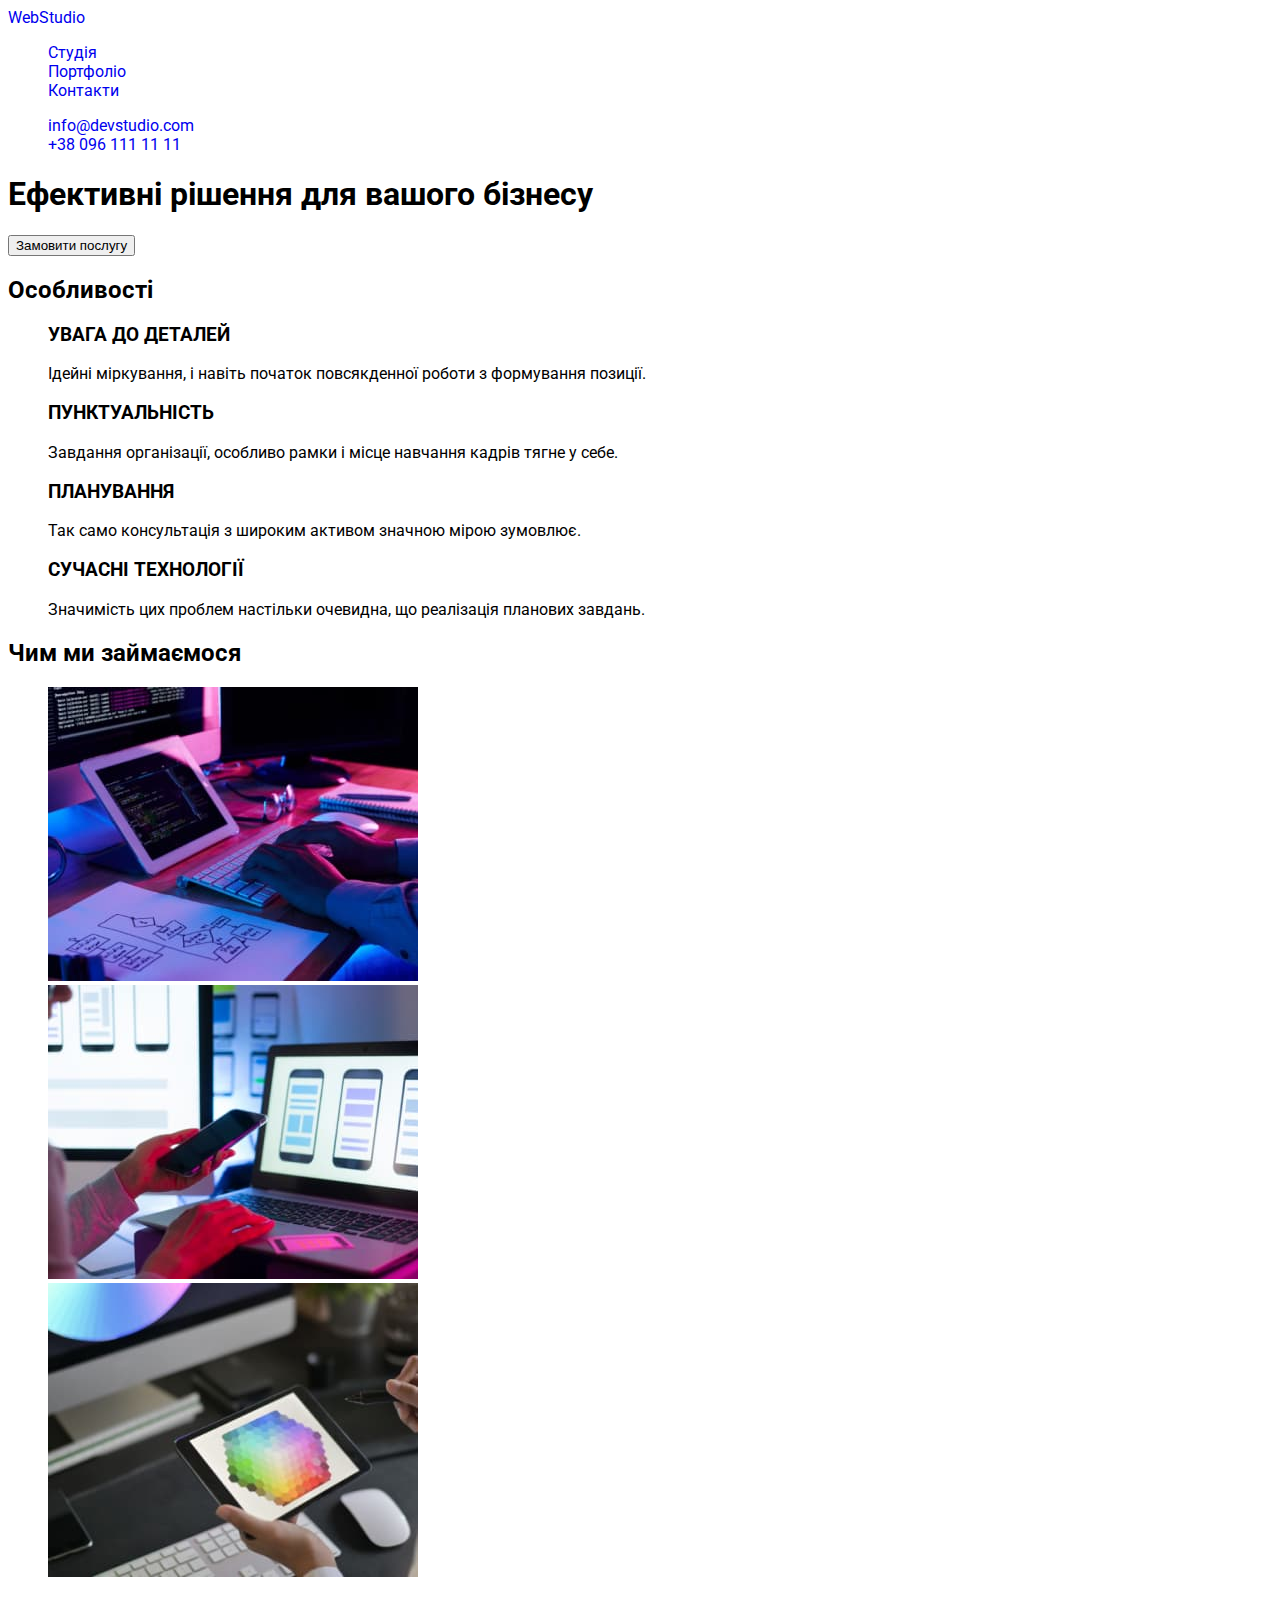
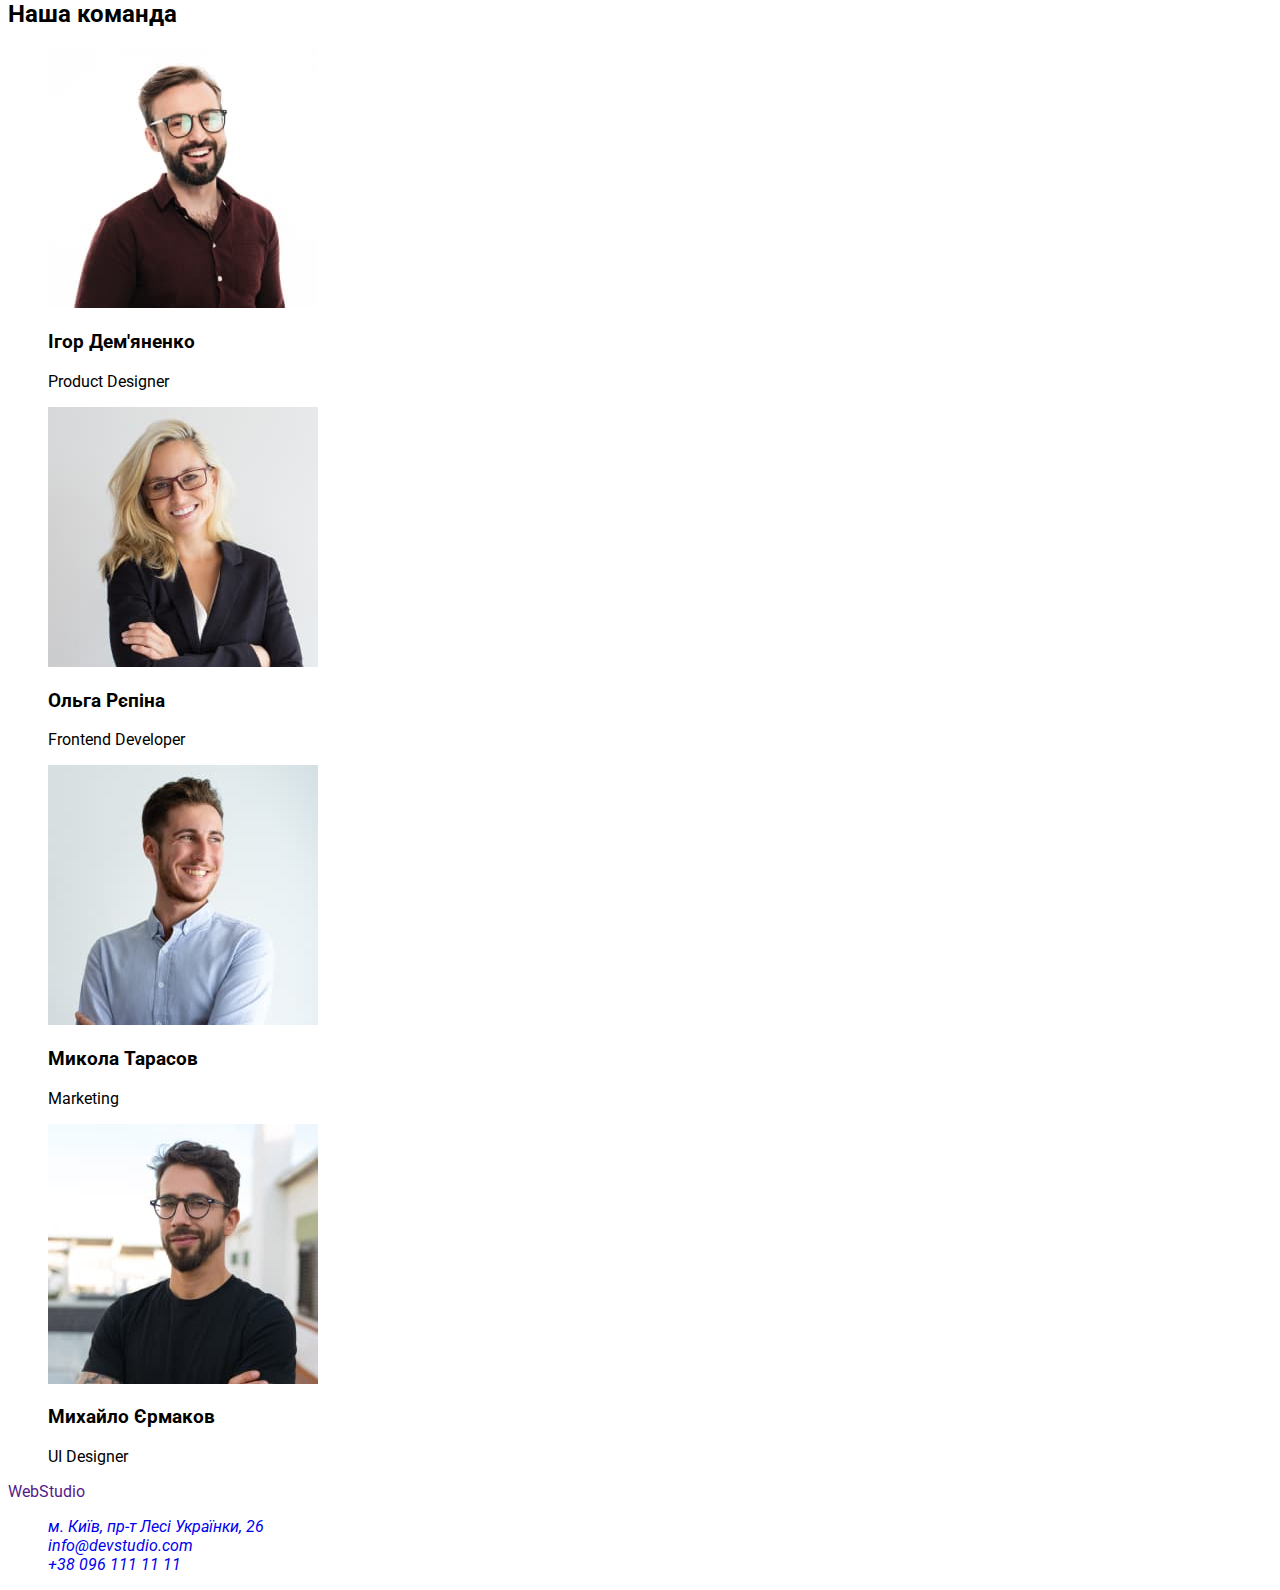
==== index.html @ 7f726642 "ДЗ 2 забрав підкреслення  та значки списку" ====
<!DOCTYPE html>
<html lang="uk">
<head>
    <meta charset="UTF-8">
    <meta http-equiv="X-UA-Compatible" content="IE=edge">
    <meta name="viewport" content="width=device-width, initial-scale=1.0">
    <title>WebStudio</title>
    <link rel="preconnect" href="https://fonts.googleapis.com">
    <link rel="preconnect" href="https://fonts.gstatic.com" crossorigin>
    <link href="https://fonts.googleapis.com/css2?family=Raleway:wght@700&family=Roboto:wght@400;500;700;900&display=swap"
        rel="stylesheet">
    <link rel="stylesheet" href="./css/styles.css">
</head>
<body>
    <header class="header">
    <a href="/" class="header-logo link">WebStudio</a>
    <nav class="header-nav">
    <ul class="list">
        <li><a href="/" class="link">Студія</a></li>
        <li><a href="/" class="link">Портфоліо</a></li>
        <li><a href="/" class="link">Контакти</a></li>
    </ul>
    </nav>
    <ul class="list">
        <li><a href="mailto:info@devstudio.com" class="header-mailto link">info@devstudio.com</a></li>
        <li><a href="tel:+380961111111" class="header-tel link">+38 096 111 11 11</a></li>
    </ul>
    </header>
    <main>   
        <section class="hero">
            <h1 class="hero-title"> Ефективні рішення для вашого бізнесу</h1>
            <button type="button" class="hero-button">Замовити послугу</button>
        </section>
        <section class="section">
            <h2 class="section-title">Особливості</h2>
            <ul class="list">
                <li>
                    <h3 class="section-title">УВАГА ДО ДЕТАЛЕЙ</h3>
                    <p class="section-text">Ідейні міркування, і навіть початок повсякденної роботи з формування позиції.</p>
                </li>
                <li>
                    <h3 class="section-title">ПУНКТУАЛЬНІСТЬ</h3>
                    <p class="section-text">Завдання організації, особливо рамки і місце навчання кадрів тягне у себе.</p>
                </li>
                <li>
                    <h3 class="section-title">ПЛАНУВАННЯ</h3>
                    <p class="section-text">Так само консультація з широким активом значною мірою зумовлює.</p>
                </li>
                <li>
                    <h3 class="section-title">СУЧАСНІ ТЕХНОЛОГІЇ</h3>
                    <p class="section-text">Значимість цих проблем настільки очевидна, що реалізація планових завдань.</p>
                </li>
            </ul>
        </section>
        <section class="section">
            <h2 class="section-title">Чим ми займаємося</h2>
            <ul class="list">
                <li><img src="images/work1img.jpg" alt="Створення сайтів" width="370"></li>
                <li><img src="images/work2img.jpg" alt="Створення додатків" width="370"></li> 
                <li><img src="images/work3img.jpg" alt="Дизайн" width="370"></li>
            </ul>
         </section>
        <section class="section">
         <h2 class="section-title">Наша команда</h2>
         <ul class="list">
            <li><img src="images/team1.jpg" alt="Ігор Дем'яненко" width="270">
                <h3 class="section-title">Ігор Дем'яненко</h3>
                <p class="section-text">Product Designer</p>
            </li>
            <li>
                <img src="images/team2.jpg" alt="Ольга Рєпіна" width="270">
                <h3 class="section-title">Ольга Рєпіна</h3>
                <p class="section-text" >Frontend Developer</p>
            </li>
            <li>
                <img src="images/team3.jpg" alt="Микола Тарасов" width="270">
                <h3 class="section-title">Микола Тарасов</h3>
                <p class="section-text">Marketing</p>
            </li>
            <li><img src="images/team4.jpg" alt="Михайло Єрмаков" width="270">
                <h3 class="section-title">Михайло Єрмаков</h3>
                <p class="section-text">UI Designer</p>
            </li>
         </ul>    
        </section>
    </main>
    <footer class="footer">
      <a href="" class="footer-logo link">WebStudio</a>
        <address>
         <ul class="list">
           <li><a href="https://www.google.com/maps/d/viewer?mid=10uSM3H-mIU3GznYo2szRIEphczw&hl=en_US&ll=50.42732700000001%2C30.538092&z=17" class="footer-adress link">м. Київ, пр-т Лесі Українки, 26</a></li>
           <li><a href="mailto:info@devstudio.com" class="footer-mailto link">info@devstudio.com</a></li>
           <li><a href="tel:+380961111111" class="footer-tel link">+38 096 111 11 11</a></li>
         </ul>
        </address>
    </footer>
</body>
</html>
---- css/styles.css ----
body{
    font-family: "Roboto", "Raleway";
}

.link{
    text-decoration: none;
}
.list{
    list-style: none;
}
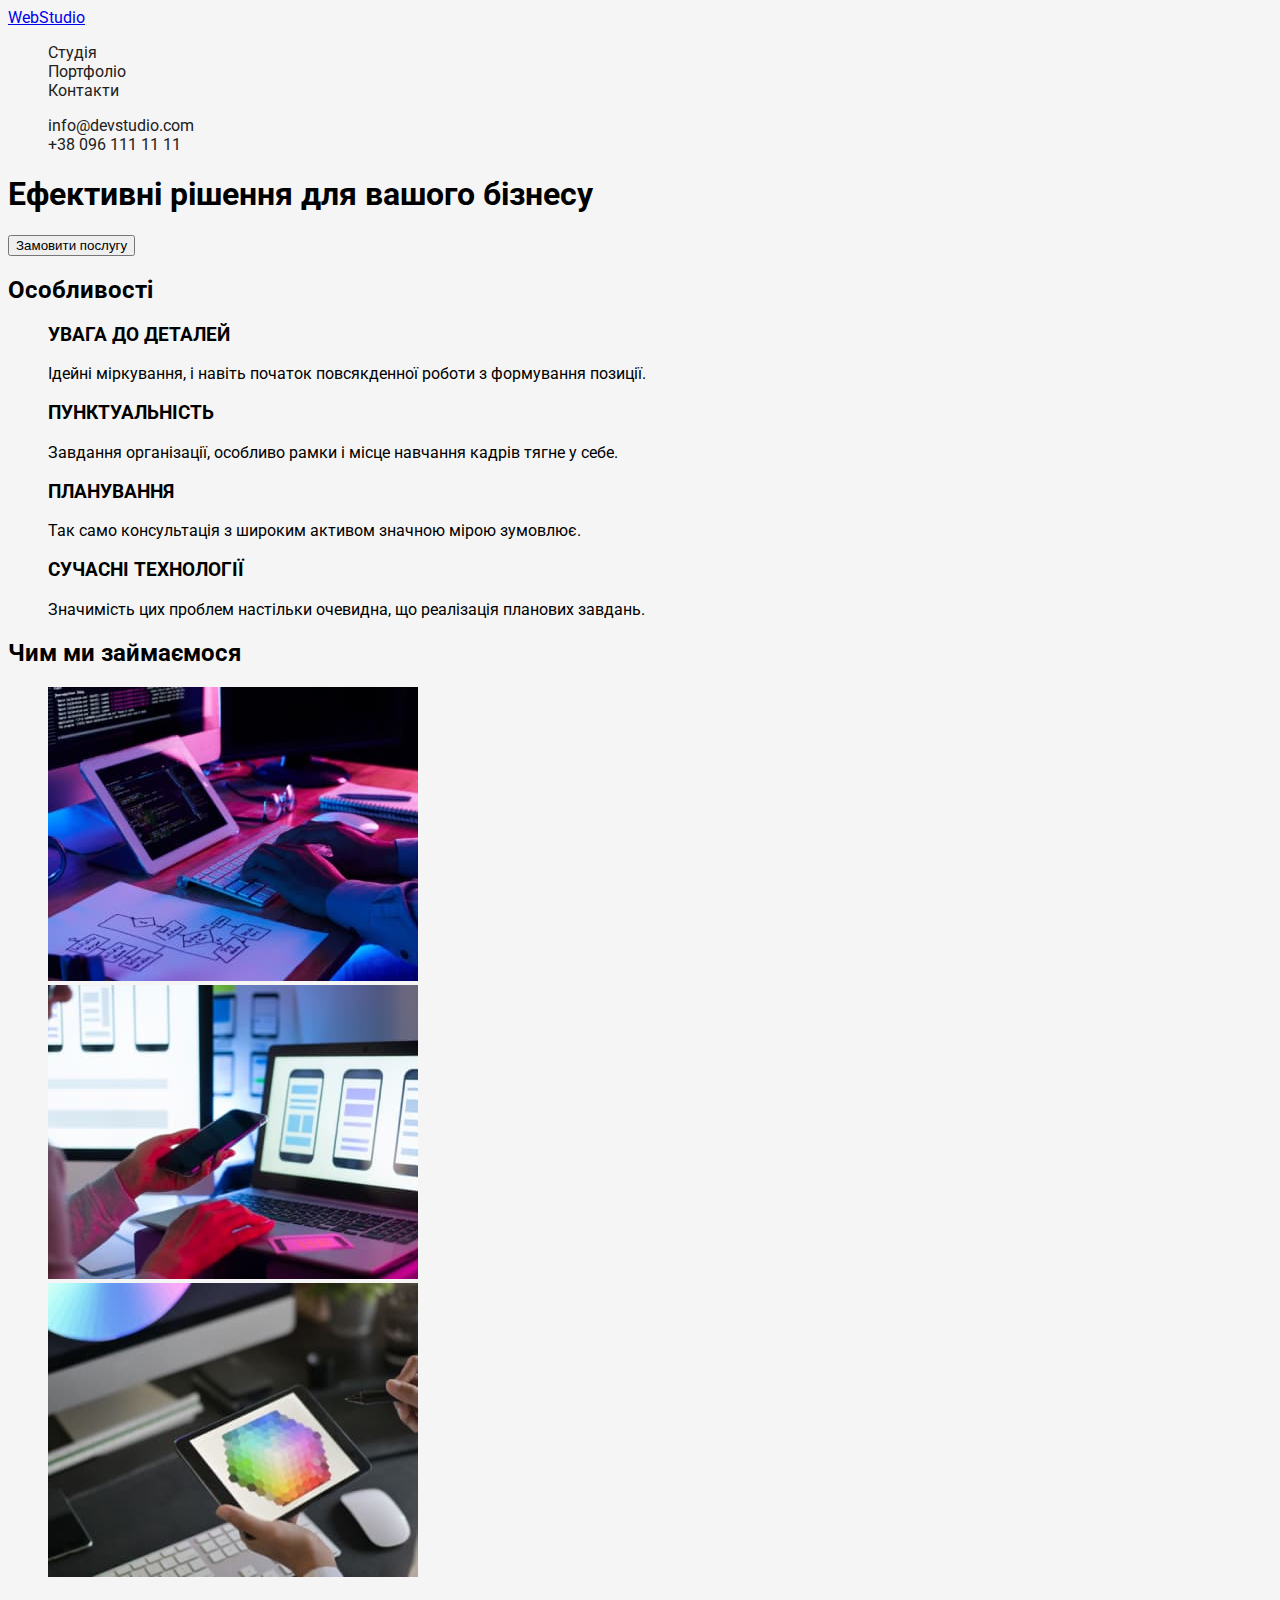
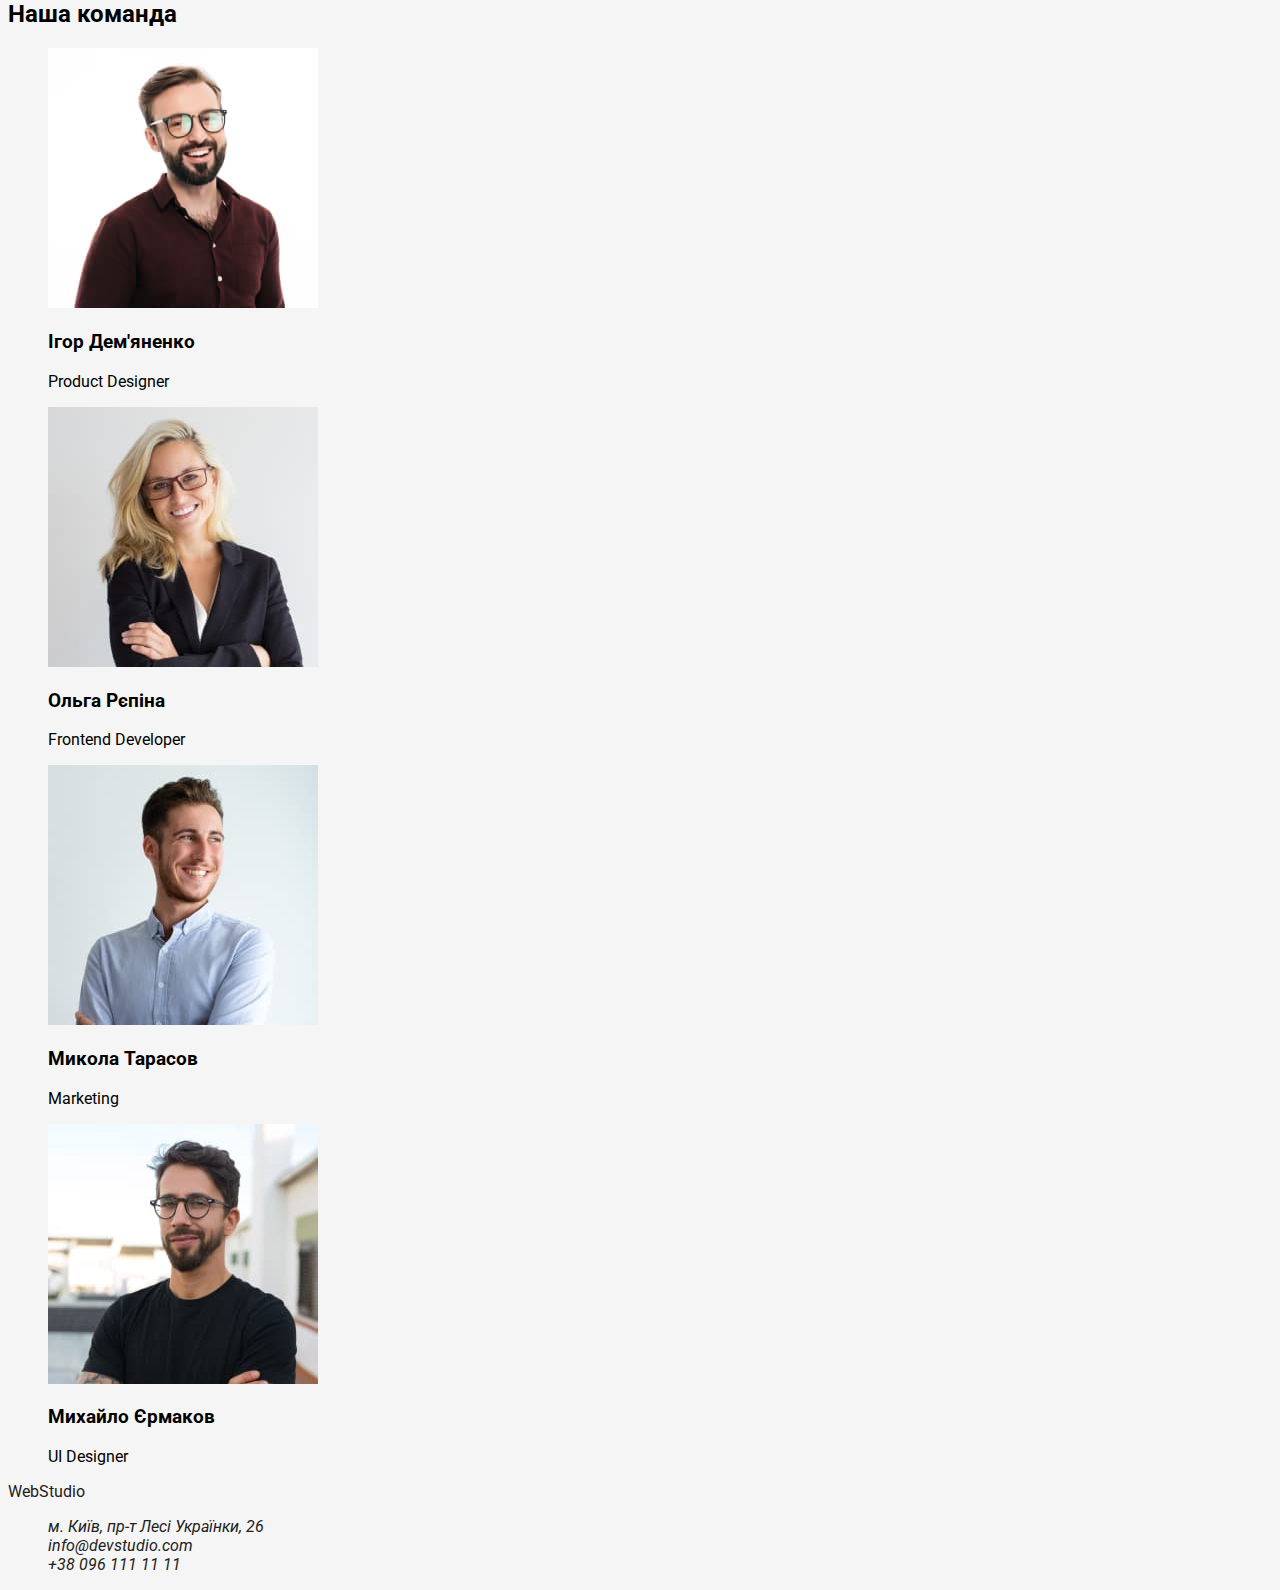
==== commit ce75c9c2: "ДЗ 2 змінив батон на портфоліо" ====
--- a/index.html
+++ b/index.html
@@ -13,7 +13,7 @@
 </head>
 <body>
     <header class="header">
-    <a href="/" class="header-logo link">WebStudio</a>
+    <a href="/" class="header-logo">WebStudio</a>
     <nav class="header-nav">
     <ul class="list">
         <li><a href="/" class="link">Студія</a></li>
--- a/css/styles.css
+++ b/css/styles.css
@@ -1,10 +1,17 @@
 body{
     font-family: "Roboto", "Raleway";
+    background-color: #F5F5F5;
 }
 
 .link{
     text-decoration: none;
+    color: #212121;
 }
+.list .link:hover,
+.list .link:focus{
+    color: #2196F3;
+}
+
 .list{
     list-style: none;
 }
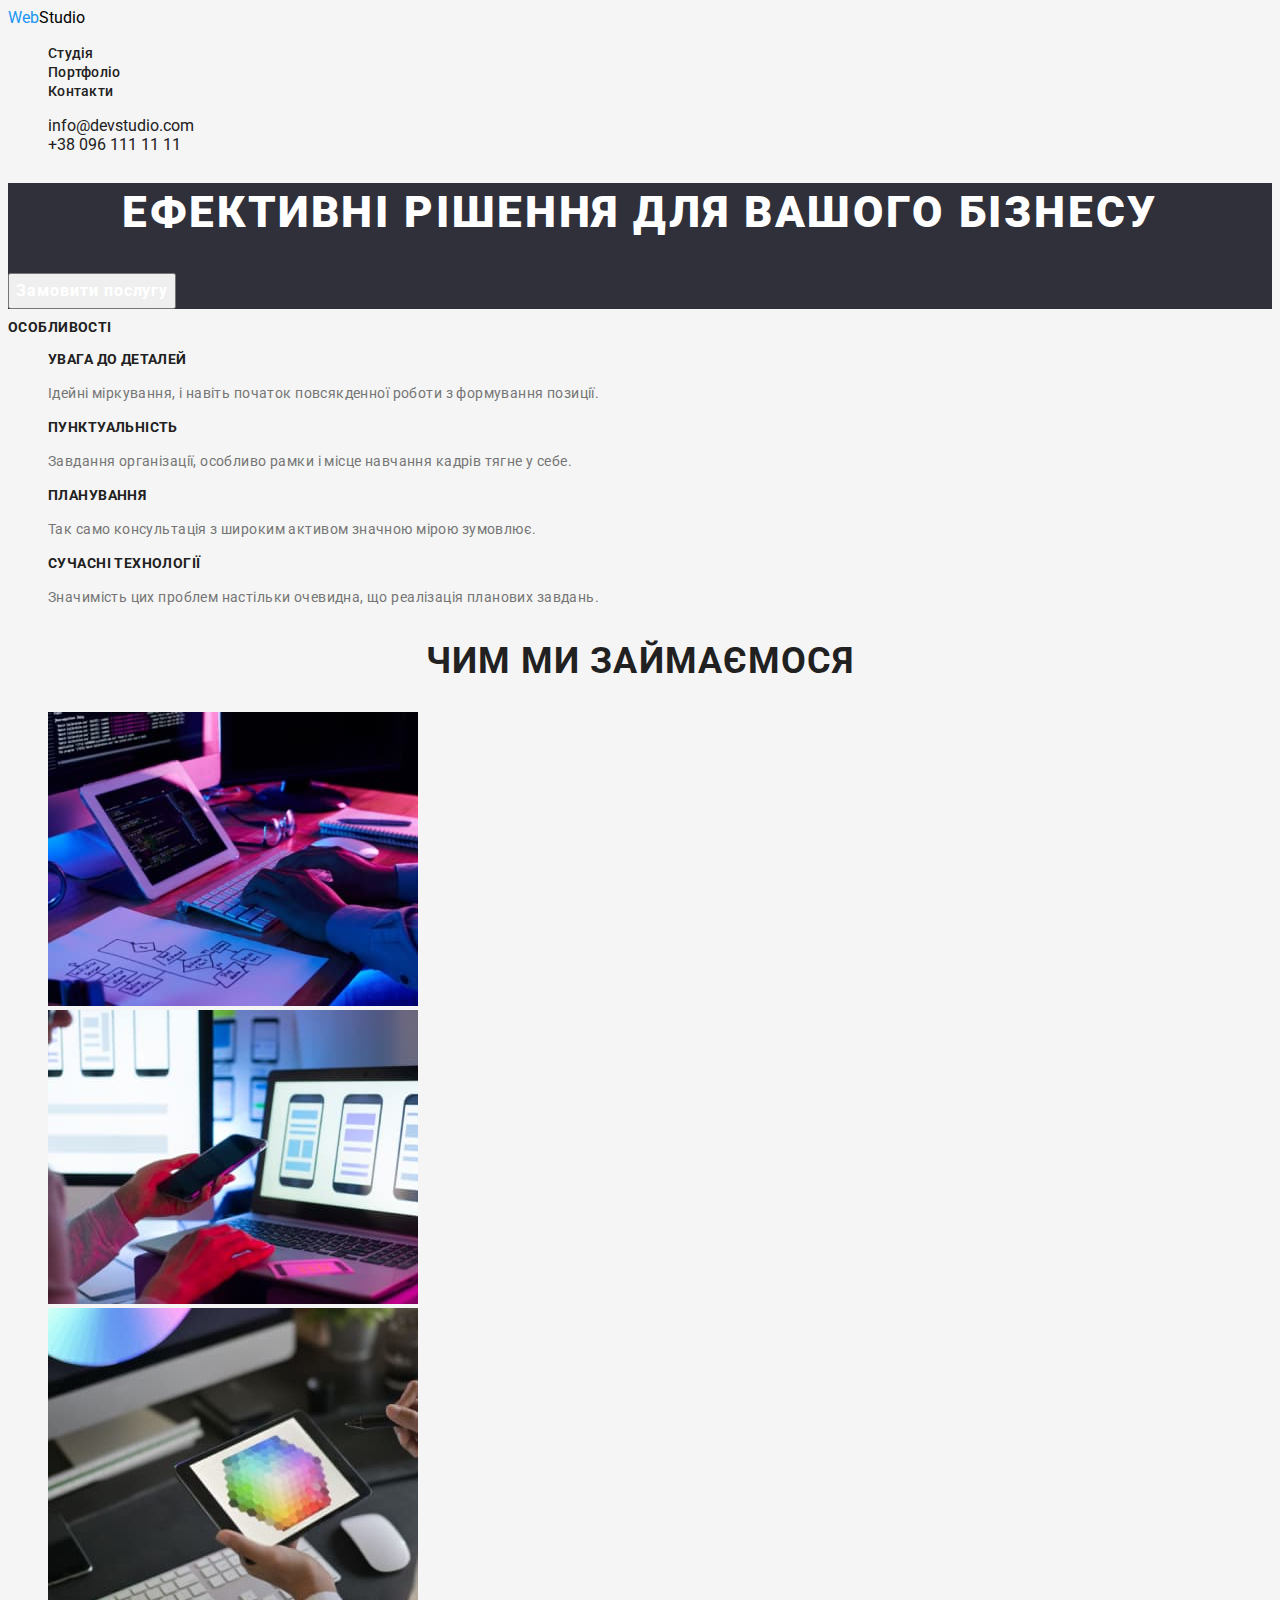
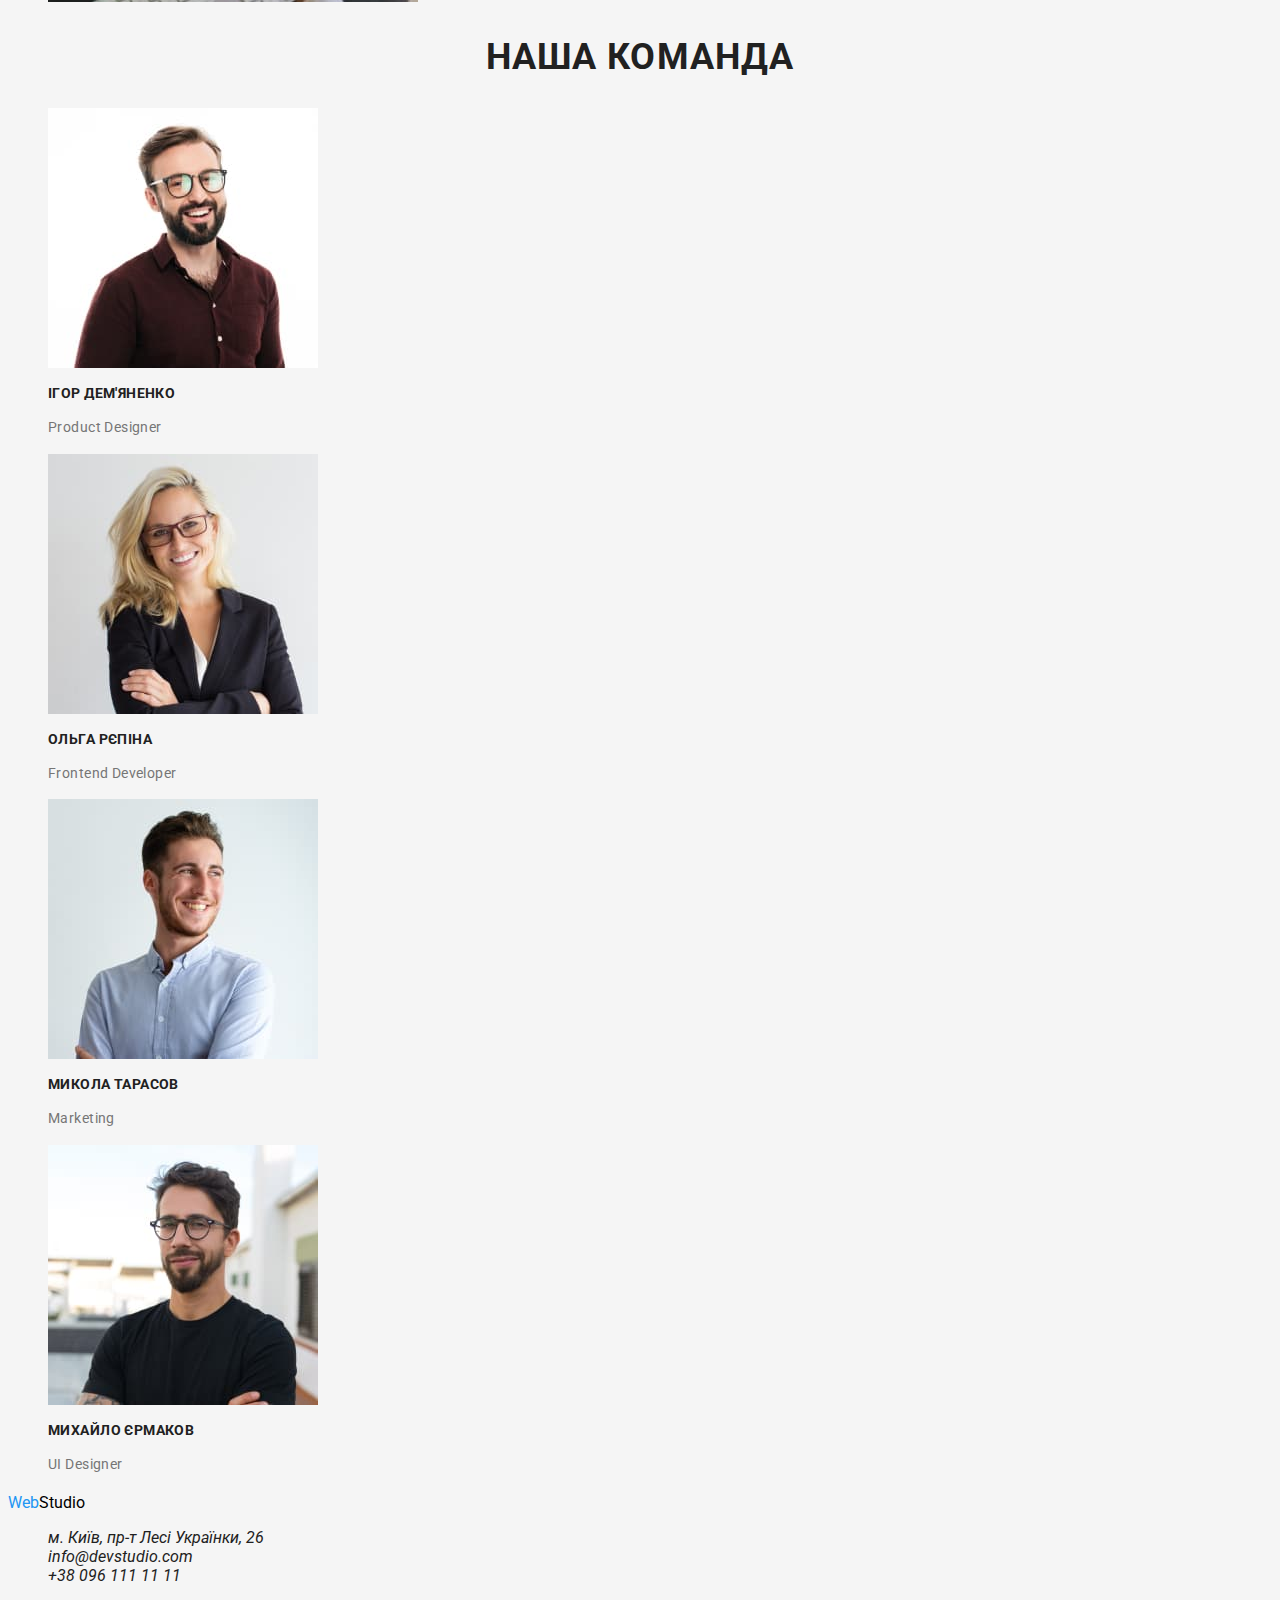
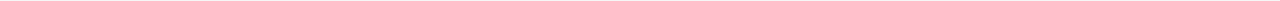
==== commit caabd27b: "ДЗ 2 без оформлення фільтру" ====
--- a/index.html
+++ b/index.html
@@ -13,17 +13,17 @@
 </head>
 <body>
     <header class="header">
-    <a href="/" class="header-logo">WebStudio</a>
+    <a href="/" class="logo link">Web<span class="logo">Studio</span></a>
     <nav class="header-nav">
     <ul class="list">
         <li><a href="/" class="link">Студія</a></li>
-        <li><a href="/" class="link">Портфоліо</a></li>
+        <li><a href="./portfolio.html" class="link">Портфоліо</a></li>
         <li><a href="/" class="link">Контакти</a></li>
     </ul>
     </nav>
     <ul class="list">
-        <li><a href="mailto:info@devstudio.com" class="header-mailto link">info@devstudio.com</a></li>
-        <li><a href="tel:+380961111111" class="header-tel link">+38 096 111 11 11</a></li>
+        <li><a href="mailto:info@devstudio.com" class="mailto link">info@devstudio.com</a></li>
+        <li><a href="tel:+380961111111" class="tel link">+38 096 111 11 11</a></li>
     </ul>
     </header>
     <main>   
@@ -31,7 +31,7 @@
             <h1 class="hero-title"> Ефективні рішення для вашого бізнесу</h1>
             <button type="button" class="hero-button">Замовити послугу</button>
         </section>
-        <section class="section">
+        <section class="features">
             <h2 class="section-title">Особливості</h2>
             <ul class="list">
                 <li>
@@ -52,7 +52,7 @@
                 </li>
             </ul>
         </section>
-        <section class="section">
+        <section class="work">
             <h2 class="section-title">Чим ми займаємося</h2>
             <ul class="list">
                 <li><img src="images/work1img.jpg" alt="Створення сайтів" width="370"></li>
@@ -60,10 +60,10 @@
                 <li><img src="images/work3img.jpg" alt="Дизайн" width="370"></li>
             </ul>
          </section>
-        <section class="section">
+        <section class="team">
          <h2 class="section-title">Наша команда</h2>
          <ul class="list">
-            <li><img src="images/team1.jpg" alt="Ігор Дем'яненко" width="270">
+            <li><img class="section-img" src="images/team1.jpg" alt="Ігор Дем'яненко" width="270">
                 <h3 class="section-title">Ігор Дем'яненко</h3>
                 <p class="section-text">Product Designer</p>
             </li>
@@ -85,7 +85,7 @@
         </section>
     </main>
     <footer class="footer">
-      <a href="" class="footer-logo link">WebStudio</a>
+        <a href="/" class="logo link">Web<span class="logo">Studio</span></a>
         <address>
          <ul class="list">
            <li><a href="https://www.google.com/maps/d/viewer?mid=10uSM3H-mIU3GznYo2szRIEphczw&hl=en_US&ll=50.42732700000001%2C30.538092&z=17" class="footer-adress link">м. Київ, пр-т Лесі Українки, 26</a></li>
--- a/css/styles.css
+++ b/css/styles.css
@@ -1,6 +1,7 @@
 body{
     font-family: "Roboto", "Raleway";
     background-color: #F5F5F5;
+    color: #757575;
 }
 
 .link{
@@ -15,3 +16,112 @@
 .list{
     list-style: none;
 }
+
+a.logo{
+    color: #2196F3;
+}
+span.logo{
+    color: #000000;
+}
+a.logo:hover{
+    color: #000000;
+}
+span.logo:hover{
+    color: #2196F3;
+}
+
+
+.header-nav .link{
+    font-family: 'Roboto';
+    font-style: normal;
+    font-weight: 500;
+    font-size: 14px;
+    line-height: 1.14;
+    letter-spacing: 0.02em;
+    color: #212121;
+}
+.mailto .link{
+    font-family: 'Roboto';
+    font-style: normal;
+    font-weight: 500;
+    font-size: 14px;
+    line-height: 1.14;
+    letter-spacing: 0.02em;
+    color: #757575;
+}
+.tel .link{
+    font-family: 'Roboto';
+    font-style: normal;
+    font-weight: 500;
+    font-size: 14px;
+    line-height: 1.14;
+    letter-spacing: 0.02em;
+    color: #757575;
+}
+.hero{
+    background: #2F303A;
+}
+.hero-title{
+        font-family: 'Roboto';
+        font-style: normal;
+        font-weight: 900;
+        font-size: 44px;
+        line-height: 1.36;
+        text-align: center;
+        letter-spacing: 0.06em;
+        text-transform: uppercase;
+        color: #FFFFFF;
+}
+.hero-button{
+        font-family: 'Roboto';
+        font-style: normal;
+        cursor: pointer;
+        font-weight: 700;
+        font-size: 16px;
+        line-height: 1.88;
+        display: flex;
+        align-items: center;
+        text-align: center;
+        letter-spacing: 0.06em;
+        color: #FFFFFF;
+}
+
+.section-title{
+        font-family: 'Roboto';
+        font-style: normal;
+        font-weight: 700;
+        font-size: 14px;
+        line-height: 1.14;
+        letter-spacing: 0.03em;
+        text-transform: uppercase;
+        color: #212121;
+}
+.section-text{
+        font-family: 'Roboto';
+        font-size: 14px;
+        line-height: 1.71;
+        letter-spacing: 0.03em;
+        color: #757575;
+}
+.work > .section-title{
+        font-family: 'Roboto';
+        font-style: normal;
+        font-weight: 700;
+        font-size: 36px;
+        line-height: 1.17;
+        text-align: center;
+        letter-spacing: 0.03em;
+    
+        color: #212121;
+}
+.team > .section-title{
+    font-family: 'Roboto';
+    font-style: normal;
+    font-weight: 700;
+    font-size: 36px;
+    line-height: 1.17;
+    text-align: center;
+    letter-spacing: 0.03em;
+
+color: #212121;
+}
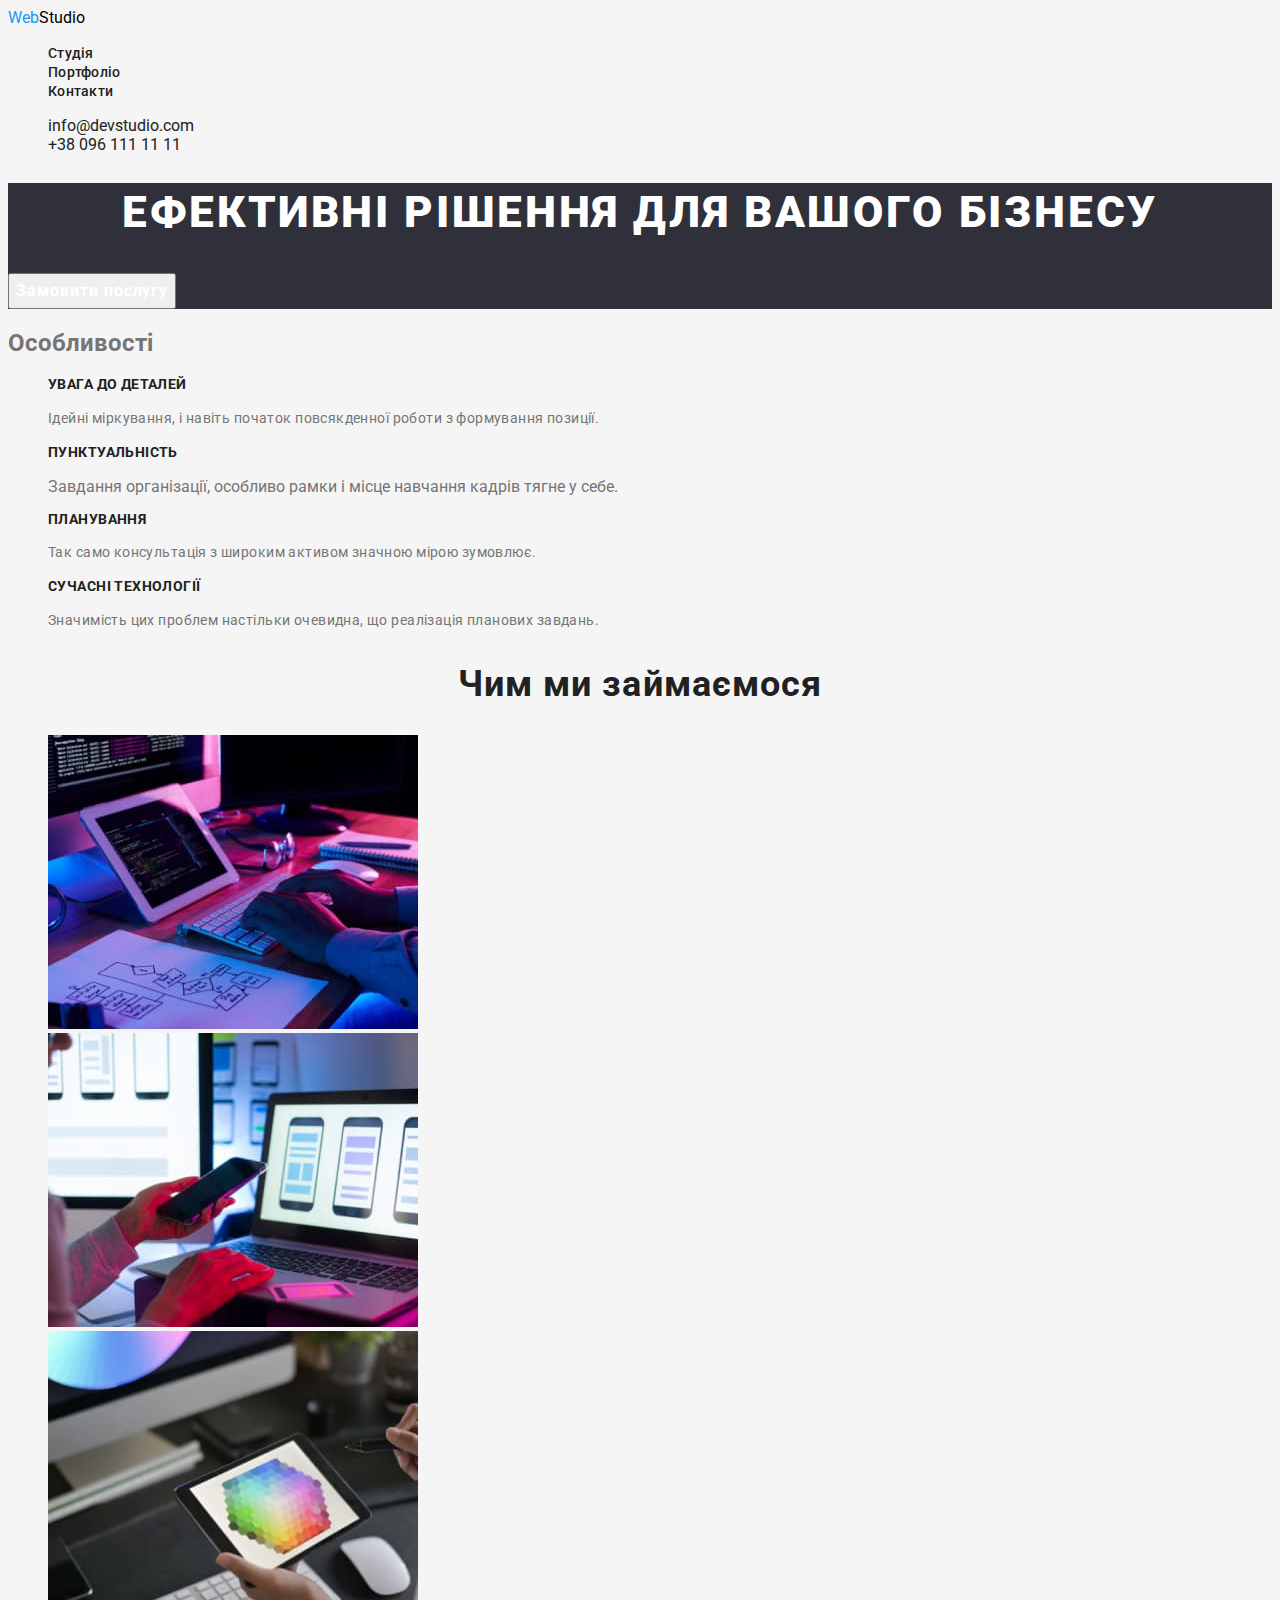
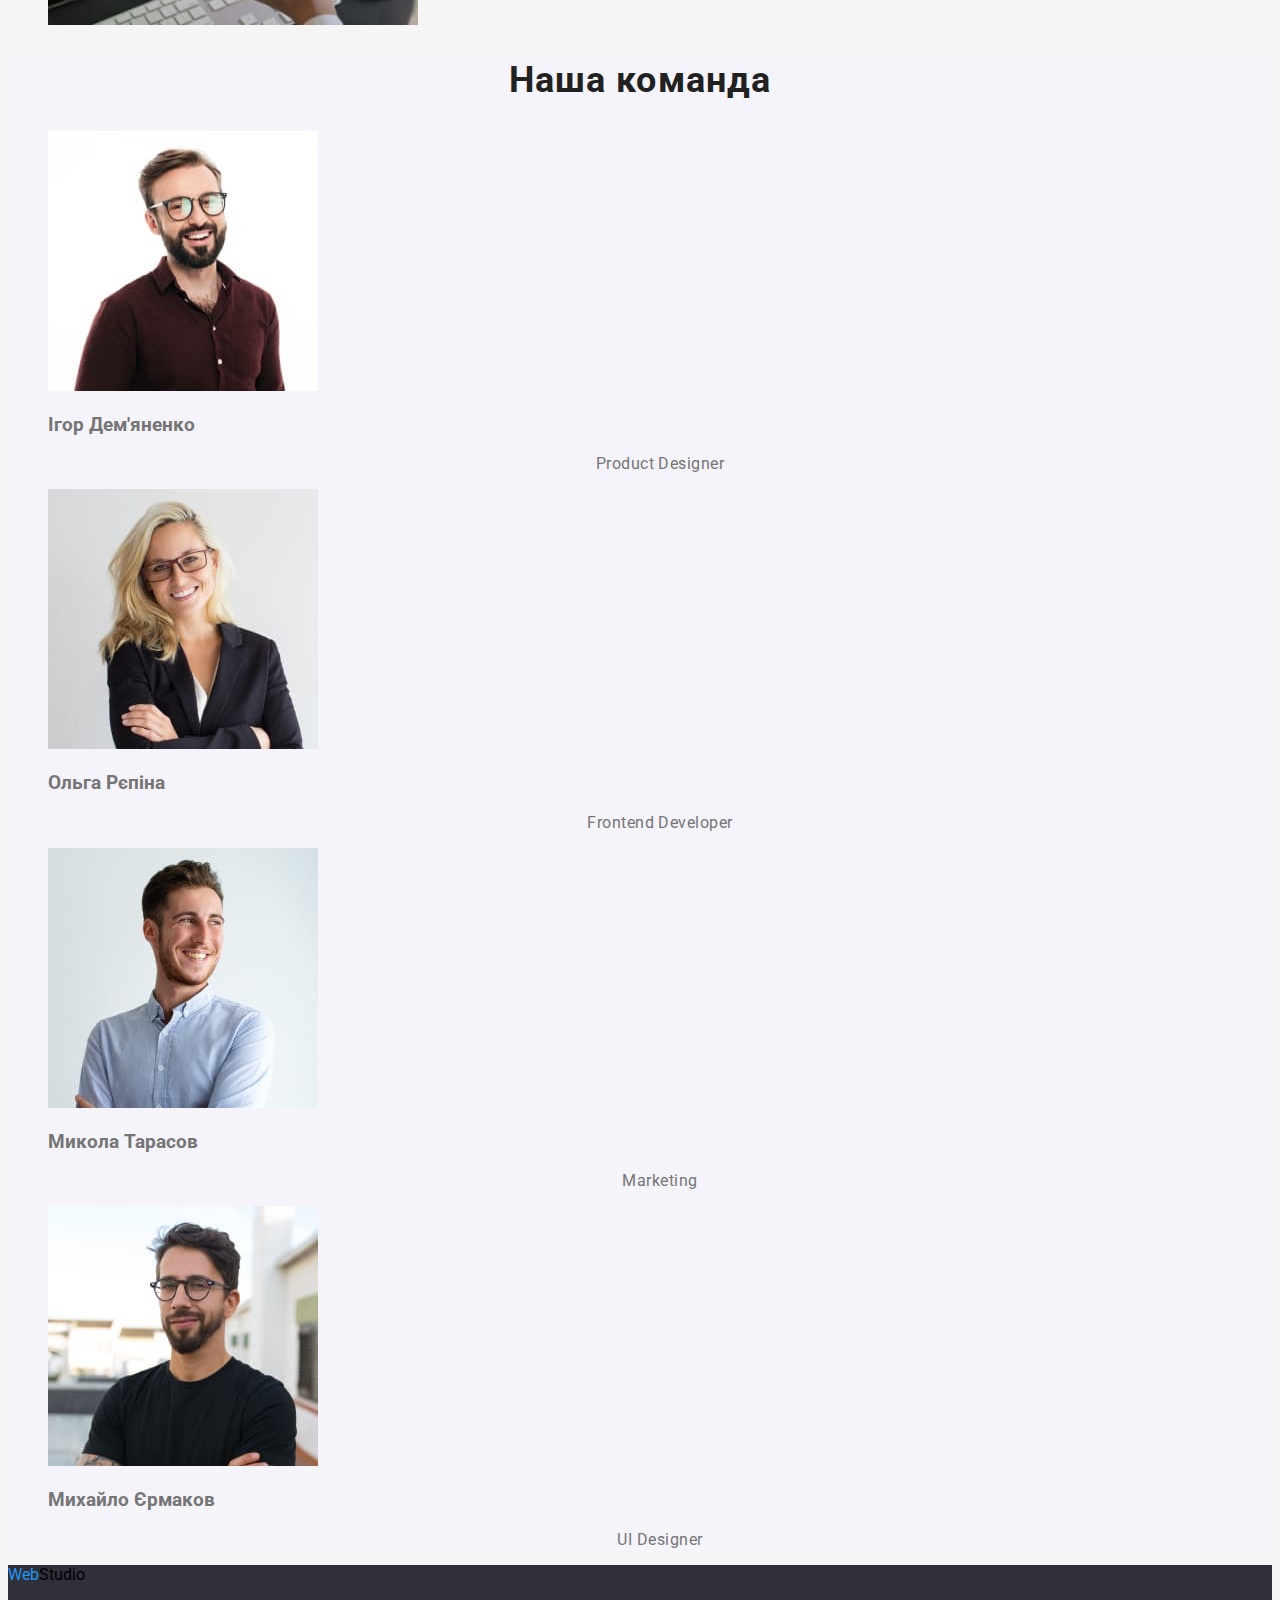
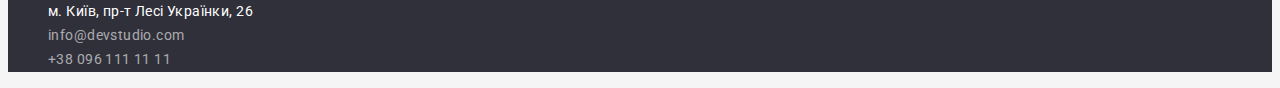
==== commit 43c2a785: "ДЗ 2 без рут, альтернативного шрифту" ====
--- a/index.html
+++ b/index.html
@@ -35,51 +35,51 @@
             <h2 class="section-title">Особливості</h2>
             <ul class="list">
                 <li>
-                    <h3 class="section-title">УВАГА ДО ДЕТАЛЕЙ</h3>
-                    <p class="section-text">Ідейні міркування, і навіть початок повсякденної роботи з формування позиції.</p>
+                    <h3 class="features-title">УВАГА ДО ДЕТАЛЕЙ</h3>
+                    <p class="features-text">Ідейні міркування, і навіть початок повсякденної роботи з формування позиції.</p>
                 </li>
                 <li>
-                    <h3 class="section-title">ПУНКТУАЛЬНІСТЬ</h3>
+                    <h3 class="features-title">ПУНКТУАЛЬНІСТЬ</h3>
                     <p class="section-text">Завдання організації, особливо рамки і місце навчання кадрів тягне у себе.</p>
                 </li>
                 <li>
-                    <h3 class="section-title">ПЛАНУВАННЯ</h3>
-                    <p class="section-text">Так само консультація з широким активом значною мірою зумовлює.</p>
+                    <h3 class="features-title">ПЛАНУВАННЯ</h3>
+                    <p class="features-text">Так само консультація з широким активом значною мірою зумовлює.</p>
                 </li>
                 <li>
-                    <h3 class="section-title">СУЧАСНІ ТЕХНОЛОГІЇ</h3>
-                    <p class="section-text">Значимість цих проблем настільки очевидна, що реалізація планових завдань.</p>
+                    <h3 class="features-title">СУЧАСНІ ТЕХНОЛОГІЇ</h3>
+                    <p class="features-text">Значимість цих проблем настільки очевидна, що реалізація планових завдань.</p>
                 </li>
             </ul>
         </section>
         <section class="work">
-            <h2 class="section-title">Чим ми займаємося</h2>
+            <h2 class="work-title">Чим ми займаємося</h2>
             <ul class="list">
-                <li><img src="images/work1img.jpg" alt="Створення сайтів" width="370"></li>
-                <li><img src="images/work2img.jpg" alt="Створення додатків" width="370"></li> 
-                <li><img src="images/work3img.jpg" alt="Дизайн" width="370"></li>
+                <li><img class="work-img" src="images/work1img.jpg" alt="Створення сайтів" width="370"></li>
+                <li><img class="work-img" src="images/work2img.jpg" alt="Створення додатків" width="370"></li> 
+                <li><img class="work-img" src="images/work3img.jpg" alt="Дизайн" width="370"></li>
             </ul>
          </section>
         <section class="team">
-         <h2 class="section-title">Наша команда</h2>
+         <h2 class="ourteam-title">Наша команда</h2>
          <ul class="list">
-            <li><img class="section-img" src="images/team1.jpg" alt="Ігор Дем'яненко" width="270">
-                <h3 class="section-title">Ігор Дем'яненко</h3>
-                <p class="section-text">Product Designer</p>
+            <li><img class="team-img" src="images/team1.jpg" alt="Ігор Дем'яненко" width="270">
+                <h3 class="team-title">Ігор Дем'яненко</h3>
+                <p class="team-text">Product Designer</p>
             </li>
             <li>
-                <img src="images/team2.jpg" alt="Ольга Рєпіна" width="270">
-                <h3 class="section-title">Ольга Рєпіна</h3>
-                <p class="section-text" >Frontend Developer</p>
+                <img class="team-img" src="images/team2.jpg" alt="Ольга Рєпіна" width="270">
+                <h3 class="team-title">Ольга Рєпіна</h3>
+                <p class="team-text" >Frontend Developer</p>
             </li>
             <li>
-                <img src="images/team3.jpg" alt="Микола Тарасов" width="270">
-                <h3 class="section-title">Микола Тарасов</h3>
-                <p class="section-text">Marketing</p>
+                <img class="team-img" src="images/team3.jpg" alt="Микола Тарасов" width="270">
+                <h3 class="team-title">Микола Тарасов</h3>
+                <p class="team-text">Marketing</p>
             </li>
-            <li><img src="images/team4.jpg" alt="Михайло Єрмаков" width="270">
-                <h3 class="section-title">Михайло Єрмаков</h3>
-                <p class="section-text">UI Designer</p>
+            <li><img class="team-img" src="images/team4.jpg" alt="Михайло Єрмаков" width="270">
+                <h3 class="team-title">Михайло Єрмаков</h3>
+                <p class="team-text">UI Designer</p>
             </li>
          </ul>    
         </section>
--- a/css/styles.css
+++ b/css/styles.css
@@ -86,7 +86,7 @@
         color: #FFFFFF;
 }
 
-.section-title{
+.features-title{
         font-family: 'Roboto';
         font-style: normal;
         font-weight: 700;
@@ -96,14 +96,14 @@
         text-transform: uppercase;
         color: #212121;
 }
-.section-text{
+.features-text{
         font-family: 'Roboto';
         font-size: 14px;
         line-height: 1.71;
         letter-spacing: 0.03em;
         color: #757575;
 }
-.work > .section-title{
+.work-title{
         font-family: 'Roboto';
         font-style: normal;
         font-weight: 700;
@@ -111,10 +111,13 @@
         line-height: 1.17;
         text-align: center;
         letter-spacing: 0.03em;
-    
-        color: #212121;
-}
-.team > .section-title{
+        color: #212121;
+}
+.team{
+    background: #F5F4FA;
+}
+
+.ourteam-title{
     font-family: 'Roboto';
     font-style: normal;
     font-weight: 700;
@@ -122,6 +125,84 @@
     line-height: 1.17;
     text-align: center;
     letter-spacing: 0.03em;
-
-color: #212121;
-}
+    color: #212121;
+}
+
+}
+.team-title{
+    font-family: 'Roboto';
+        font-style: normal;
+        font-weight: 500;
+        font-size: 16px;
+        line-height: 1.19;
+        text-align: center;
+        letter-spacing: 0.03em;
+        color: #212121;
+}
+.team-text{
+    font-family: 'Roboto';
+        font-style: normal;
+        font-weight: 400;
+        font-size: 16px;
+        line-height: 1.19;
+        text-align: center;
+        letter-spacing: 0.03em;
+        color: #757575;
+}
+.footer{
+    background: #2F303A;
+}
+.footer-adress{
+        font-family: 'Roboto';
+        font-style: normal;
+        font-weight: 400;
+        font-size: 14px;
+        line-height: 1.71;
+        letter-spacing: 0.03em;
+        color: #FFFFFF;
+}
+ .footer-mailto, .footer-tel{
+        font-family: 'Roboto';
+        font-style: normal;
+        font-weight: 400;
+        font-size: 14px;
+        line-height: 1.71;
+        letter-spacing: 0.03em;
+        color: rgba(255, 255, 255, 0.6);
+ }
+ .list-button {
+    font-family: 'Roboto';
+        font-style: normal;
+        font-weight: 500;
+        font-size: 16px;
+        line-height: 1.62;
+        text-align: center;
+        letter-spacing: 0.03em;
+        color: #212121;
+ }
+
+ .list-button:hover,
+ .list-button:focus{
+    background: #2196F3;
+ }
+.projects{
+    background: #FFFFFF;
+}
+.projects-title{
+    font-family: 'Roboto';
+        font-style: normal;
+        font-weight: 700;
+        font-size: 18px;
+        line-height: 2.0;
+        letter-spacing: 0.06em;
+        color: #212121;
+}
+.projects-text{
+    font-family: 'Roboto';
+        font-style: normal;
+        font-weight: 400;
+        font-size: 16px;
+        line-height: 1.88;
+        letter-spacing: 0.03em;
+        color: #757575;
+}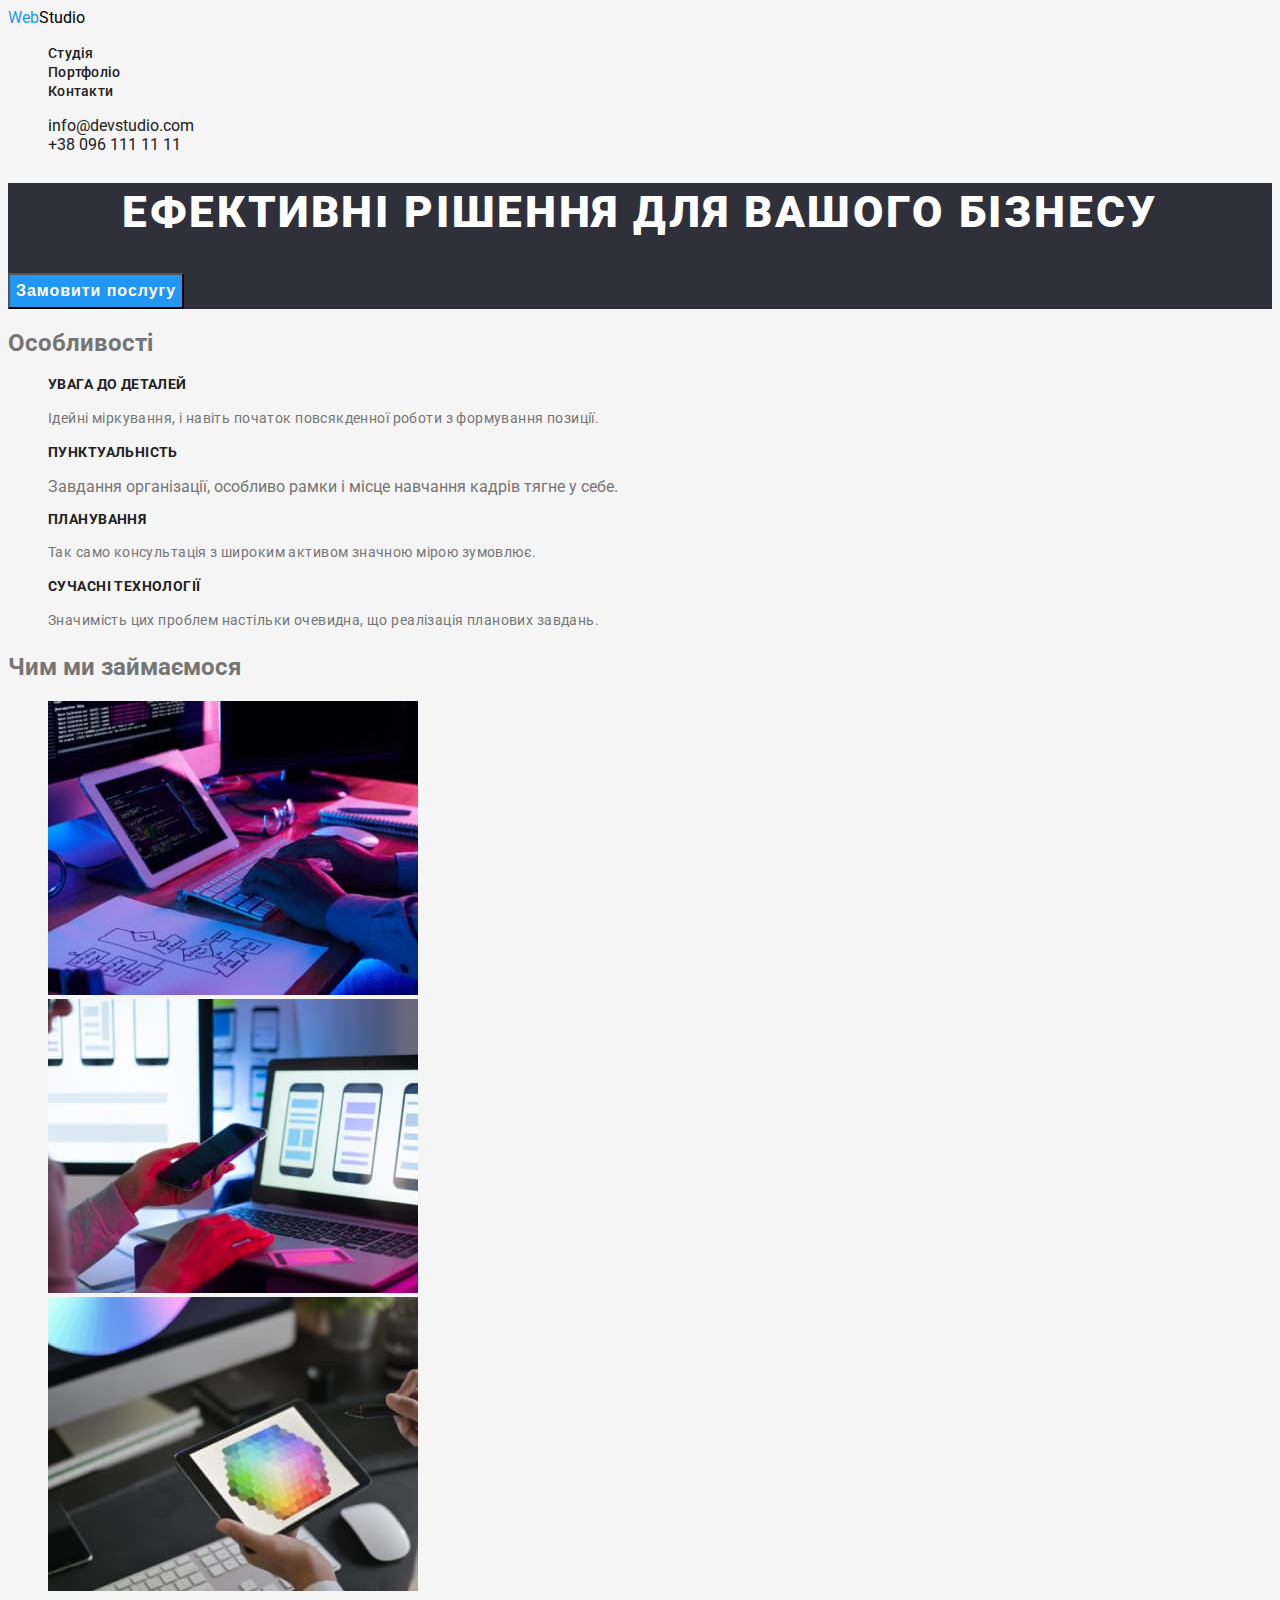
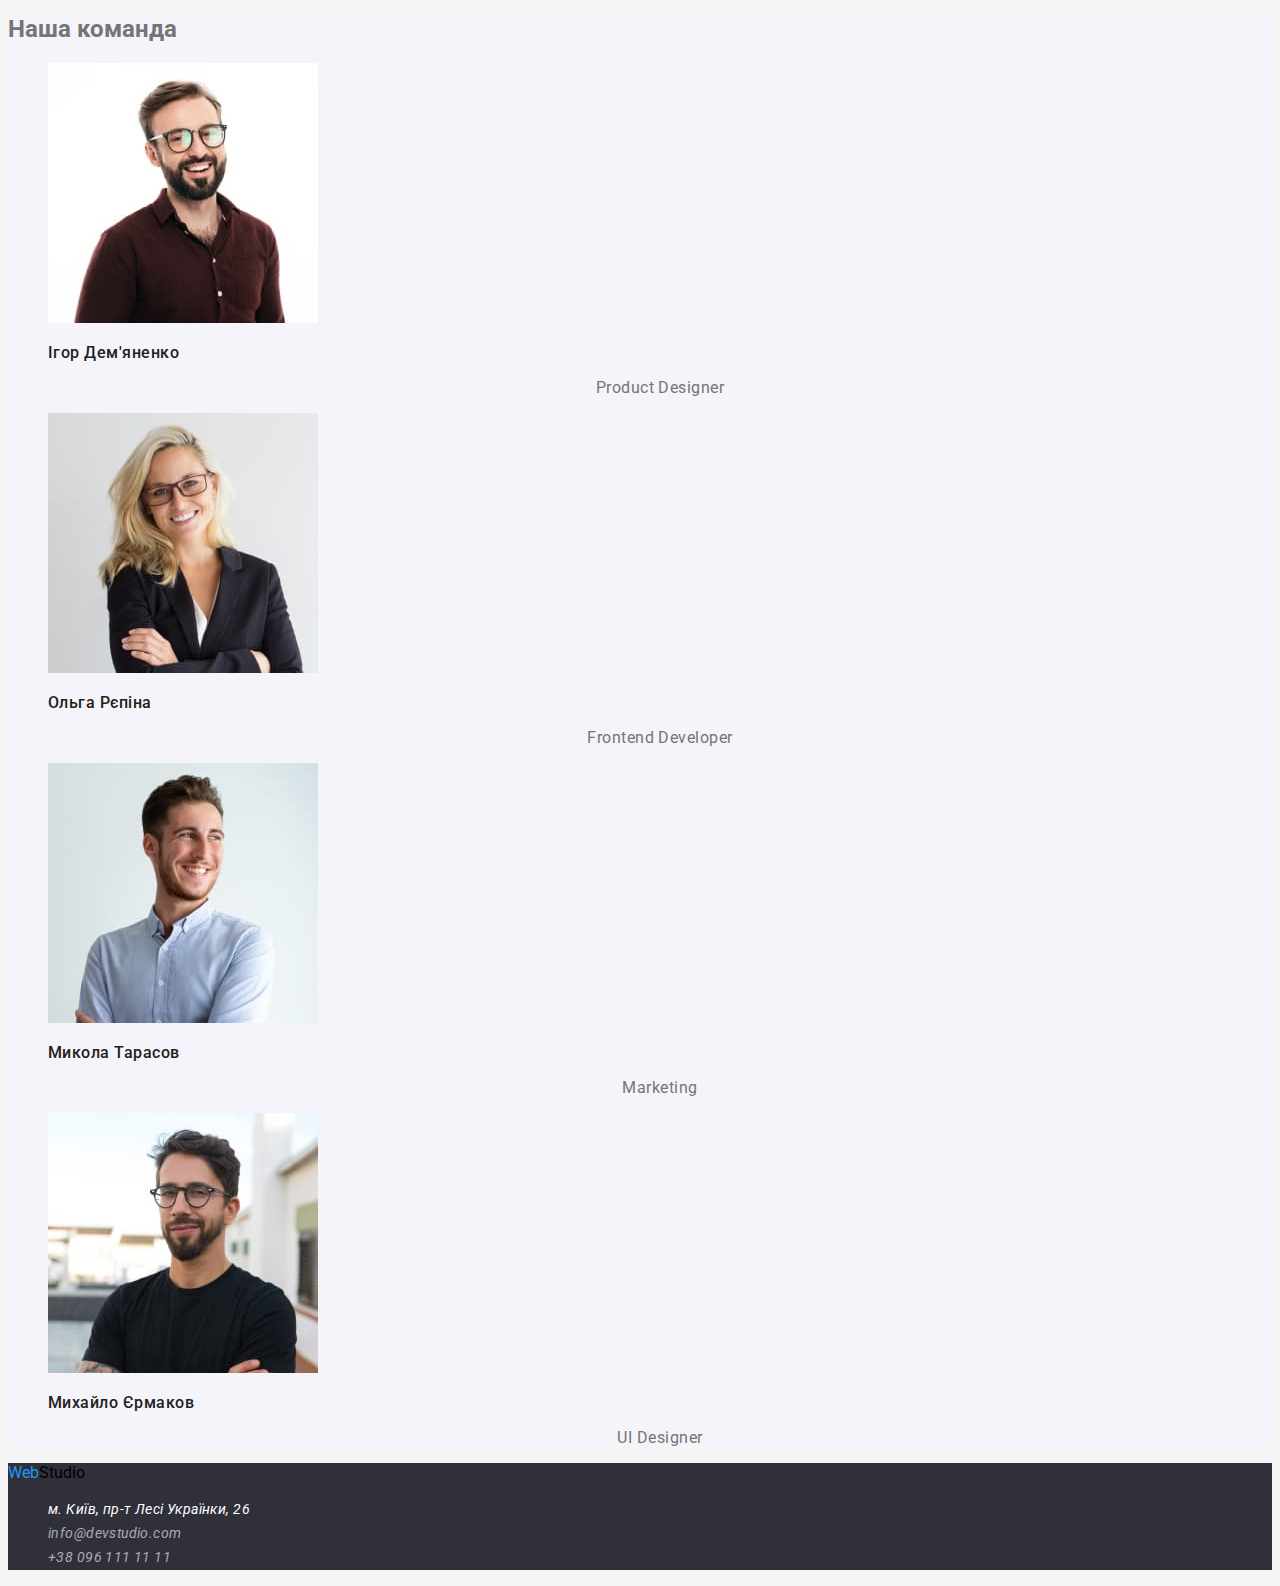
==== commit 70eb3fa3: "ДЗ 2 готове до перевірки" ====
--- a/index.html
+++ b/index.html
@@ -32,7 +32,7 @@
             <button type="button" class="hero-button">Замовити послугу</button>
         </section>
         <section class="features">
-            <h2 class="section-title">Особливості</h2>
+            <h2 class="features title">Особливості</h2>
             <ul class="list">
                 <li>
                     <h3 class="features-title">УВАГА ДО ДЕТАЛЕЙ</h3>
@@ -53,7 +53,7 @@
             </ul>
         </section>
         <section class="work">
-            <h2 class="work-title">Чим ми займаємося</h2>
+            <h2 class="work title">Чим ми займаємося</h2>
             <ul class="list">
                 <li><img class="work-img" src="images/work1img.jpg" alt="Створення сайтів" width="370"></li>
                 <li><img class="work-img" src="images/work2img.jpg" alt="Створення додатків" width="370"></li> 
@@ -61,7 +61,7 @@
             </ul>
          </section>
         <section class="team">
-         <h2 class="ourteam-title">Наша команда</h2>
+         <h2 class="ourteam title">Наша команда</h2>
          <ul class="list">
             <li><img class="team-img" src="images/team1.jpg" alt="Ігор Дем'яненко" width="270">
                 <h3 class="team-title">Ігор Дем'яненко</h3>
--- a/css/styles.css
+++ b/css/styles.css
@@ -1,16 +1,26 @@
+:root{
+    --primary-text-color: #757575;
+    --title-text-color:#212121;
+    --accent-color:#2196F3;
+    --primary-bg-color:#F5F5F5;
+    --logo-color:#000000;
+}
+
+
 body{
-    font-family: "Roboto", "Raleway";
-    background-color: #F5F5F5;
-    color: #757575;
+
+    font-family: "Roboto", "Raleway", sans-serif;
+    background-color:var(--primary-bg-color);
+    color:var(--primary-text-color);
 }
 
 .link{
     text-decoration: none;
-    color: #212121;
+    color:var(--title-text-color);
 }
 .list .link:hover,
 .list .link:focus{
-    color: #2196F3;
+    color:var(--accent-color)var(--accent-color);
 }
 
 .list{
@@ -18,52 +28,44 @@
 }
 
 a.logo{
-    color: #2196F3;
+    color:var(--accent-color);
 }
 span.logo{
-    color: #000000;
+    color:var(--logo-color);
 }
 a.logo:hover{
-    color: #000000;
+    color:var(--logo-color);
 }
 span.logo:hover{
-    color: #2196F3;
+    color:var(--accent-color);
 }
 
 
 .header-nav .link{
-    font-family: 'Roboto';
-    font-style: normal;
     font-weight: 500;
     font-size: 14px;
     line-height: 1.14;
     letter-spacing: 0.02em;
-    color: #212121;
+    color:var(--title-text-color);
 }
 .mailto .link{
-    font-family: 'Roboto';
-    font-style: normal;
     font-weight: 500;
     font-size: 14px;
     line-height: 1.14;
     letter-spacing: 0.02em;
-    color: #757575;
+    color:var(--primary-text-color);
 }
 .tel .link{
-    font-family: 'Roboto';
-    font-style: normal;
     font-weight: 500;
     font-size: 14px;
     line-height: 1.14;
     letter-spacing: 0.02em;
-    color: #757575;
+    color:var(--primary-text-color);
 }
 .hero{
     background: #2F303A;
 }
 .hero-title{
-        font-family: 'Roboto';
-        font-style: normal;
         font-weight: 900;
         font-size: 44px;
         line-height: 1.36;
@@ -73,8 +75,6 @@
         color: #FFFFFF;
 }
 .hero-button{
-        font-family: 'Roboto';
-        font-style: normal;
         cursor: pointer;
         font-weight: 700;
         font-size: 16px;
@@ -83,78 +83,64 @@
         align-items: center;
         text-align: center;
         letter-spacing: 0.06em;
+        background: #2196F3;
         color: #FFFFFF;
 }
 
 .features-title{
-        font-family: 'Roboto';
-        font-style: normal;
         font-weight: 700;
         font-size: 14px;
         line-height: 1.14;
         letter-spacing: 0.03em;
         text-transform: uppercase;
-        color: #212121;
+        color: var(--title-text-color);
 }
 .features-text{
-        font-family: 'Roboto';
         font-size: 14px;
         line-height: 1.71;
         letter-spacing: 0.03em;
-        color: #757575;
+        color:var(--primary-text-color);
 }
 .work-title{
-        font-family: 'Roboto';
-        font-style: normal;
         font-weight: 700;
         font-size: 36px;
         line-height: 1.17;
         text-align: center;
         letter-spacing: 0.03em;
-        color: #212121;
+        color: var(--title-text-color);
 }
 .team{
     background: #F5F4FA;
 }
 
 .ourteam-title{
-    font-family: 'Roboto';
-    font-style: normal;
     font-weight: 700;
     font-size: 36px;
     line-height: 1.17;
     text-align: center;
     letter-spacing: 0.03em;
-    color: #212121;
+    color: var(--title-text-color);
 }
 
-}
 .team-title{
-    font-family: 'Roboto';
-        font-style: normal;
         font-weight: 500;
         font-size: 16px;
         line-height: 1.19;
-        text-align: center;
         letter-spacing: 0.03em;
-        color: #212121;
+        color: var(--title-text-color);
 }
 .team-text{
-    font-family: 'Roboto';
-        font-style: normal;
         font-weight: 400;
         font-size: 16px;
         line-height: 1.19;
         text-align: center;
         letter-spacing: 0.03em;
-        color: #757575;
+        color:var(--primary-text-color);
 }
 .footer{
     background: #2F303A;
 }
 .footer-adress{
-        font-family: 'Roboto';
-        font-style: normal;
         font-weight: 400;
         font-size: 14px;
         line-height: 1.71;
@@ -162,47 +148,50 @@
         color: #FFFFFF;
 }
  .footer-mailto, .footer-tel{
-        font-family: 'Roboto';
-        font-style: normal;
         font-weight: 400;
         font-size: 14px;
         line-height: 1.71;
         letter-spacing: 0.03em;
         color: rgba(255, 255, 255, 0.6);
  }
- .list-button {
-    font-family: 'Roboto';
-        font-style: normal;
+ 
+ .filter-button{
+    font-weight: 500;
+    font-size: 16px;
+    line-height: 1.62;
+    text-align: center;
+    letter-spacing: 0.03em;
+    background: #F5F4FA;
+    color: var(--title-text-color);  
+ }
+ 
+ .filter-button:hover,
+ .filter-button:focus{
         font-weight: 500;
         font-size: 16px;
         line-height: 1.62;
         text-align: center;
         letter-spacing: 0.03em;
-        color: #212121;
+        background: #2196F3;
+        color: #FFFFFF;
  }
 
- .list-button:hover,
- .list-button:focus{
-    background: #2196F3;
- }
 .projects{
     background: #FFFFFF;
 }
 .projects-title{
-    font-family: 'Roboto';
-        font-style: normal;
         font-weight: 700;
         font-size: 18px;
         line-height: 2.0;
         letter-spacing: 0.06em;
-        color: #212121;
+        background: #FFFFFF;
+        color: var(--title-text-color);
 }
 .projects-text{
-    font-family: 'Roboto';
-        font-style: normal;
         font-weight: 400;
         font-size: 16px;
         line-height: 1.88;
         letter-spacing: 0.03em;
-        color: #757575;
+        background: #FFFFFF;
+        color:var(--primary-text-color);
 }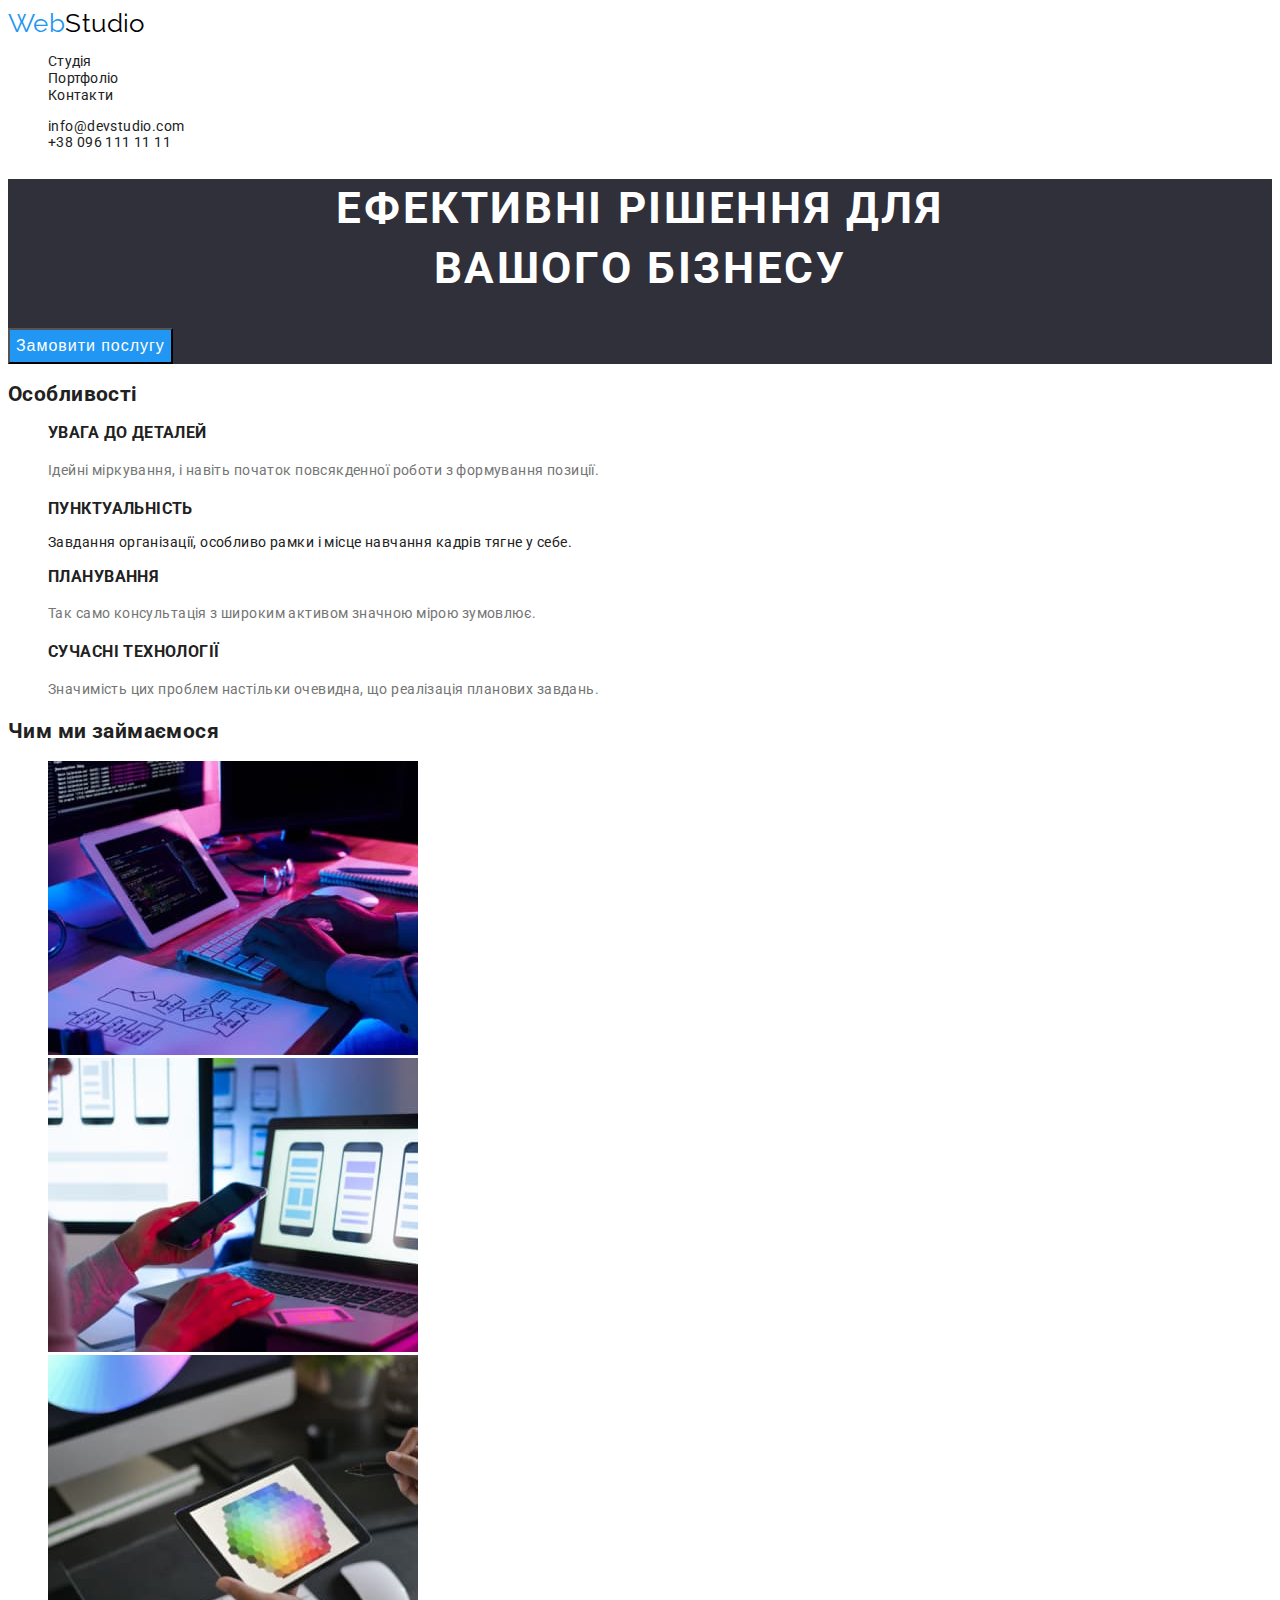
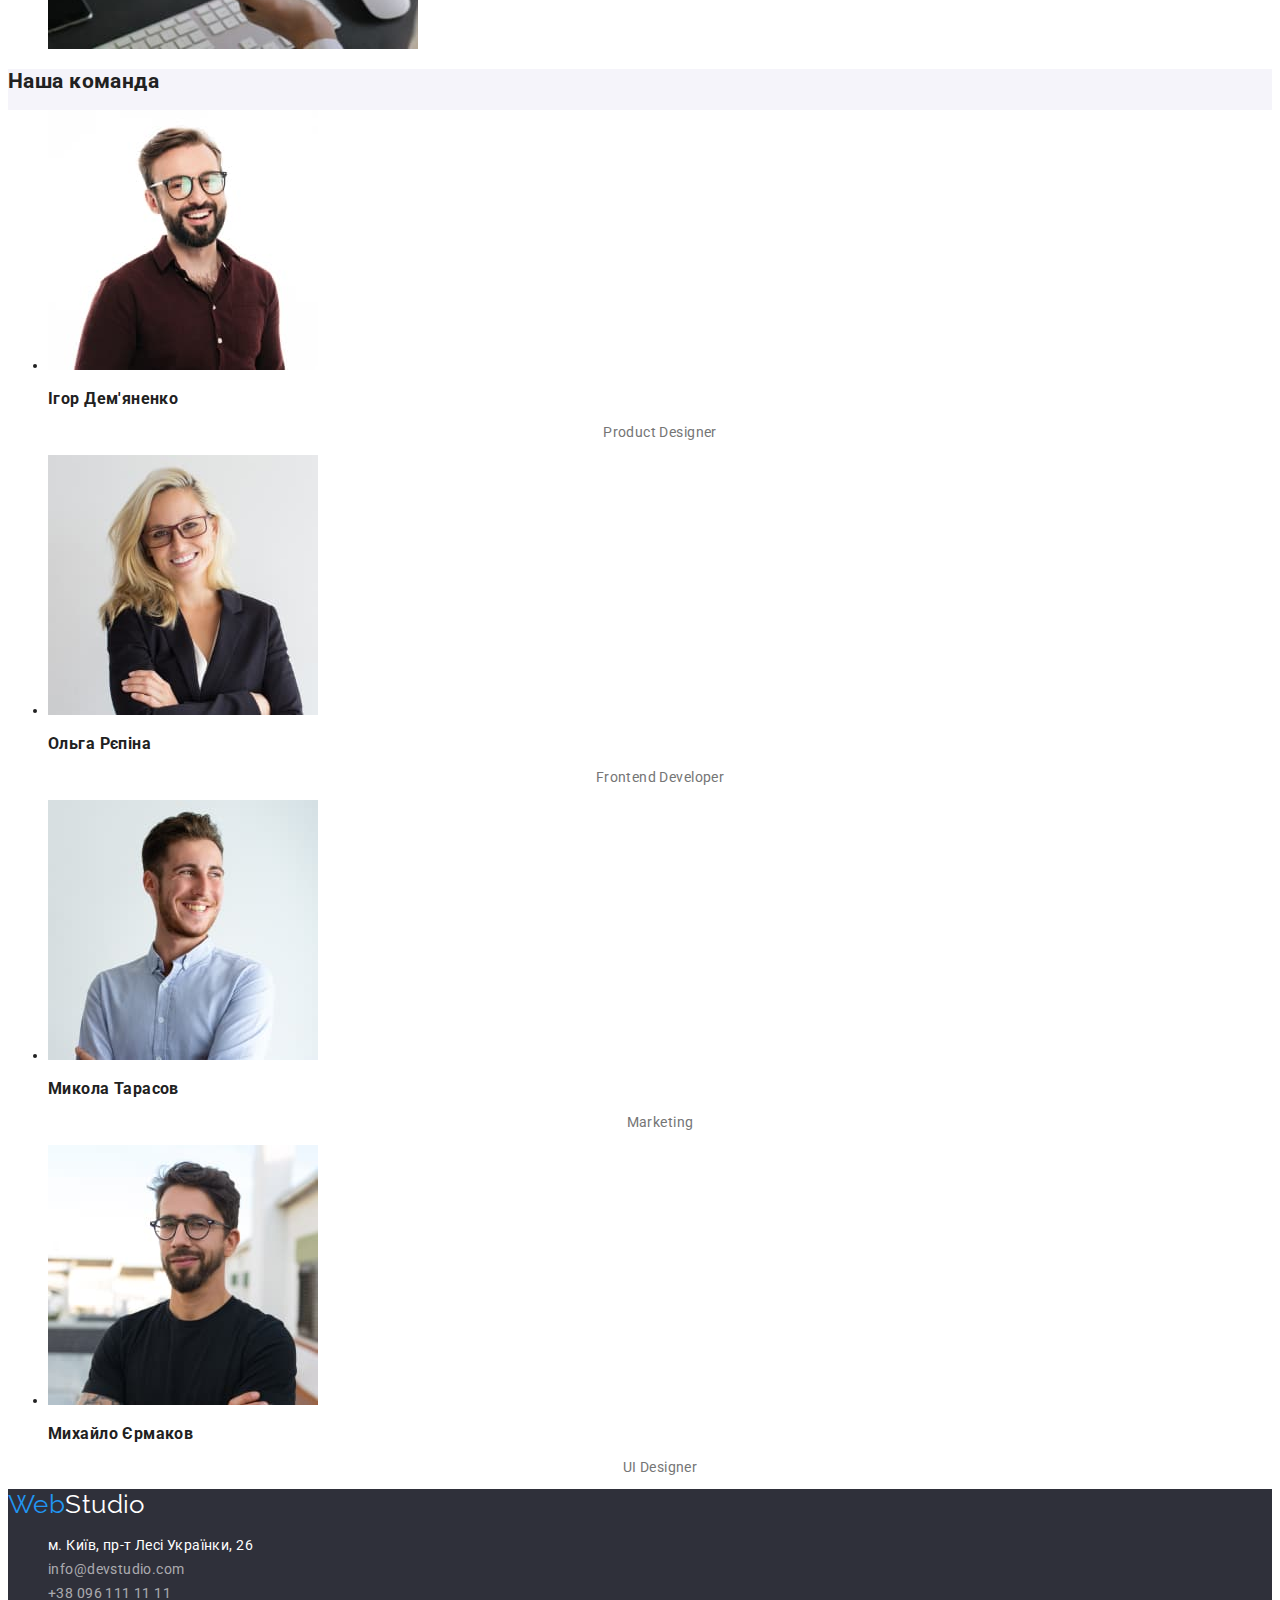
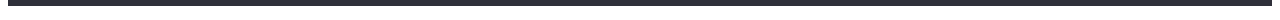
==== commit d2131fa8: "ДЗ 2 після ментора 1" ====
--- a/index.html
+++ b/index.html
@@ -13,7 +13,7 @@
 </head>
 <body>
     <header class="header">
-    <a href="/" class="logo link">Web<span class="logo">Studio</span></a>
+    <a href="/" class="logo link">Web<span class="header-logo">Studio</span></a>
     <nav class="header-nav">
     <ul class="list">
         <li><a href="/" class="link">Студія</a></li>
@@ -28,7 +28,7 @@
     </header>
     <main>   
         <section class="hero">
-            <h1 class="hero-title"> Ефективні рішення для вашого бізнесу</h1>
+            <h1 class="hero-title"> Ефективні рішення для <br> вашого бізнесу</h1>
             <button type="button" class="hero-button">Замовити послугу</button>
         </section>
         <section class="features">
@@ -62,7 +62,7 @@
          </section>
         <section class="team">
          <h2 class="ourteam title">Наша команда</h2>
-         <ul class="list">
+         <ul class="team-list">
             <li><img class="team-img" src="images/team1.jpg" alt="Ігор Дем'яненко" width="270">
                 <h3 class="team-title">Ігор Дем'яненко</h3>
                 <p class="team-text">Product Designer</p>
@@ -85,9 +85,9 @@
         </section>
     </main>
     <footer class="footer">
-        <a href="/" class="logo link">Web<span class="logo">Studio</span></a>
+        <a href="/" class="logo link">Web<span class="footer-logo">Studio</span></a>
         <address>
-         <ul class="list">
+         <ul class="footer list">
            <li><a href="https://www.google.com/maps/d/viewer?mid=10uSM3H-mIU3GznYo2szRIEphczw&hl=en_US&ll=50.42732700000001%2C30.538092&z=17" class="footer-adress link">м. Київ, пр-т Лесі Українки, 26</a></li>
            <li><a href="mailto:info@devstudio.com" class="footer-mailto link">info@devstudio.com</a></li>
            <li><a href="tel:+380961111111" class="footer-tel link">+38 096 111 11 11</a></li>
--- a/css/styles.css
+++ b/css/styles.css
@@ -2,81 +2,79 @@
     --primary-text-color: #757575;
     --title-text-color:#212121;
     --accent-color:#2196F3;
-    --primary-bg-color:#F5F5F5;
+    --primary-bg-color:#FFFFFF;;
     --logo-color:#000000;
+    --secondary-bg-color:#2F303A;
 }
 
 
 body{
-
-    font-family: "Roboto", "Raleway", sans-serif;
+    font-size: 14px;
+    letter-spacing: 0.03em;
+    font-family: "Roboto",sans-serif;
     background-color:var(--primary-bg-color);
-    color:var(--primary-text-color);
+    color:var(--title-text-color);
 }
 
 .link{
     text-decoration: none;
     color:var(--title-text-color);
+    font-style: normal;
 }
 .list .link:hover,
 .list .link:focus{
-    color:var(--accent-color)var(--accent-color);
+    color:var(--accent-color);
 }
 
 .list{
     list-style: none;
 }
 
-a.logo{
+.logo{
+    font-family: 'Raleway';
+    font-size: 26px;
+    line-height: 1.19;
     color:var(--accent-color);
 }
-span.logo{
+.header-logo{
     color:var(--logo-color);
 }
-a.logo:hover{
-    color:var(--logo-color);
-}
-span.logo:hover{
-    color:var(--accent-color);
+.logo:hover,
+.logo:focus{
+    color: #2196F3;
 }
 
 
+
+
 .header-nav .link{
-    font-weight: 500;
-    font-size: 14px;
     line-height: 1.14;
     letter-spacing: 0.02em;
     color:var(--title-text-color);
 }
 .mailto .link{
-    font-weight: 500;
-    font-size: 14px;
     line-height: 1.14;
     letter-spacing: 0.02em;
     color:var(--primary-text-color);
 }
 .tel .link{
-    font-weight: 500;
-    font-size: 14px;
     line-height: 1.14;
     letter-spacing: 0.02em;
     color:var(--primary-text-color);
 }
+
 .hero{
-    background: #2F303A;
+    background:var(--secondary-bg-color);
 }
 .hero-title{
-        font-weight: 900;
         font-size: 44px;
         line-height: 1.36;
         text-align: center;
         letter-spacing: 0.06em;
         text-transform: uppercase;
-        color: #FFFFFF;
+        color: var(--primary-bg-color);
 }
 .hero-button{
-        cursor: pointer;
-        font-weight: 700;
         font-size: 16px;
         line-height: 1.88;
         display: flex;
@@ -84,29 +82,21 @@
         text-align: center;
         letter-spacing: 0.06em;
         background: #2196F3;
-        color: #FFFFFF;
+        color: var(--primary-bg-color);
 }
 
 .features-title{
-        font-weight: 700;
-        font-size: 14px;
-        line-height: 1.14;
-        letter-spacing: 0.03em;
         text-transform: uppercase;
         color: var(--title-text-color);
 }
 .features-text{
-        font-size: 14px;
         line-height: 1.71;
-        letter-spacing: 0.03em;
         color:var(--primary-text-color);
 }
 .work-title{
-        font-weight: 700;
         font-size: 36px;
         line-height: 1.17;
         text-align: center;
-        letter-spacing: 0.03em;
         color: var(--title-text-color);
 }
 .team{
@@ -114,84 +104,78 @@
 }
 
 .ourteam-title{
-    font-weight: 700;
     font-size: 36px;
     line-height: 1.17;
     text-align: center;
-    letter-spacing: 0.03em;
     color: var(--title-text-color);
+}
+.team-list{
+    background: #FFFFFF;
 }
 
 .team-title{
-        font-weight: 500;
         font-size: 16px;
         line-height: 1.19;
-        letter-spacing: 0.03em;
         color: var(--title-text-color);
+        background: #FFFFFF;
 }
 .team-text{
-        font-weight: 400;
-        font-size: 16px;
         line-height: 1.19;
         text-align: center;
         letter-spacing: 0.03em;
         color:var(--primary-text-color);
 }
 .footer{
-    background: #2F303A;
+    background: var(--secondary-bg-color);
+    font-style: normal;
 }
+
+
+
+.footer-logo{
+    color:var(--primary-bg-color);
+}
+
 .footer-adress{
-        font-weight: 400;
-        font-size: 14px;
         line-height: 1.71;
-        letter-spacing: 0.03em;
-        color: #FFFFFF;
+        color: var(--primary-bg-color);
 }
  .footer-mailto, .footer-tel{
-        font-weight: 400;
-        font-size: 14px;
         line-height: 1.71;
-        letter-spacing: 0.03em;
         color: rgba(255, 255, 255, 0.6);
  }
  
  .filter-button{
-    font-weight: 500;
     font-size: 16px;
     line-height: 1.62;
     text-align: center;
-    letter-spacing: 0.03em;
     background: #F5F4FA;
     color: var(--title-text-color);  
  }
  
  .filter-button:hover,
  .filter-button:focus{
-        font-weight: 500;
         font-size: 16px;
         line-height: 1.62;
         text-align: center;
-        letter-spacing: 0.03em;
-        background: #2196F3;
-        color: #FFFFFF;
+
+        background: var(--accent-color);
+        color: var(--primary-bg-color);
  }
 
 .projects{
-    background: #FFFFFF;
+    background: var(--primary-bg-color);
 }
 .projects-title{
-        font-weight: 700;
         font-size: 18px;
         line-height: 2.0;
         letter-spacing: 0.06em;
-        background: #FFFFFF;
+        background: var(--primary-bg-color);
         color: var(--title-text-color);
 }
 .projects-text{
-        font-weight: 400;
         font-size: 16px;
         line-height: 1.88;
-        letter-spacing: 0.03em;
-        background: #FFFFFF;
+        background: var(--primary-bg-color);
         color:var(--primary-text-color);
 }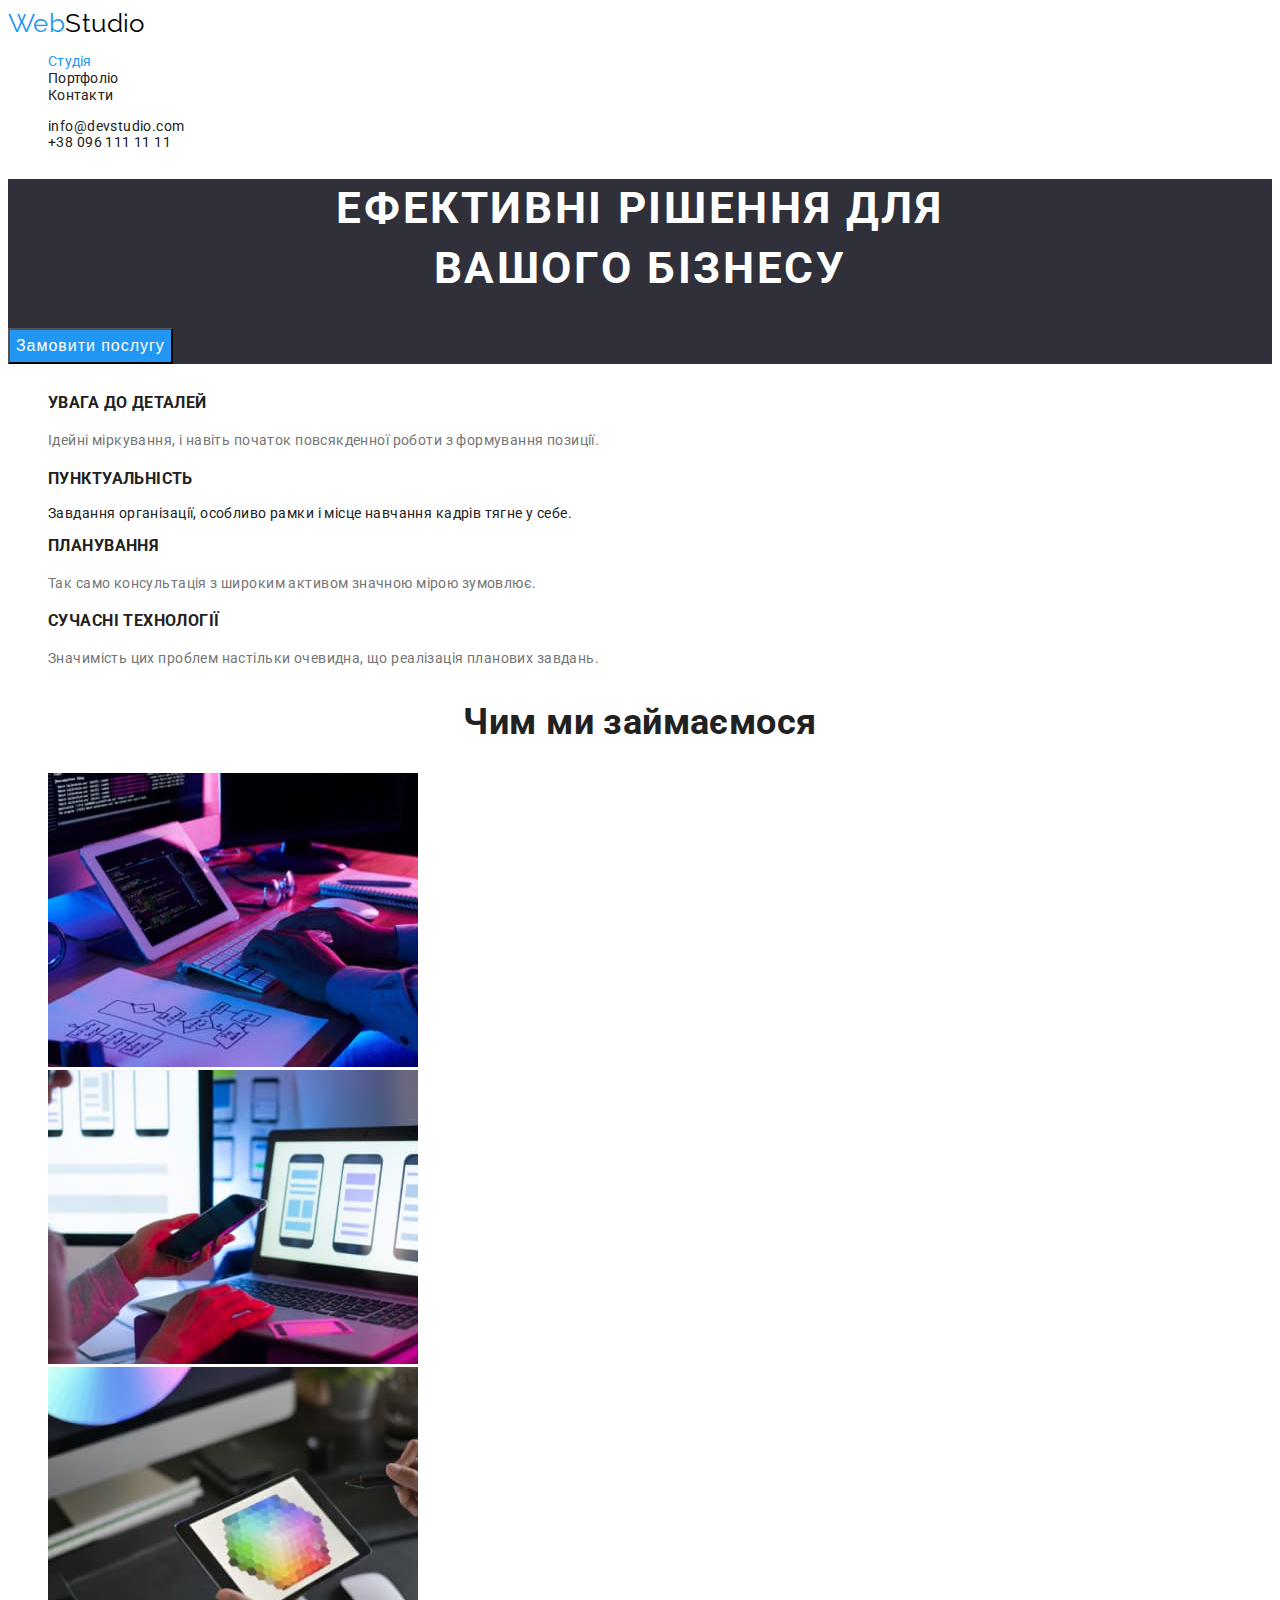
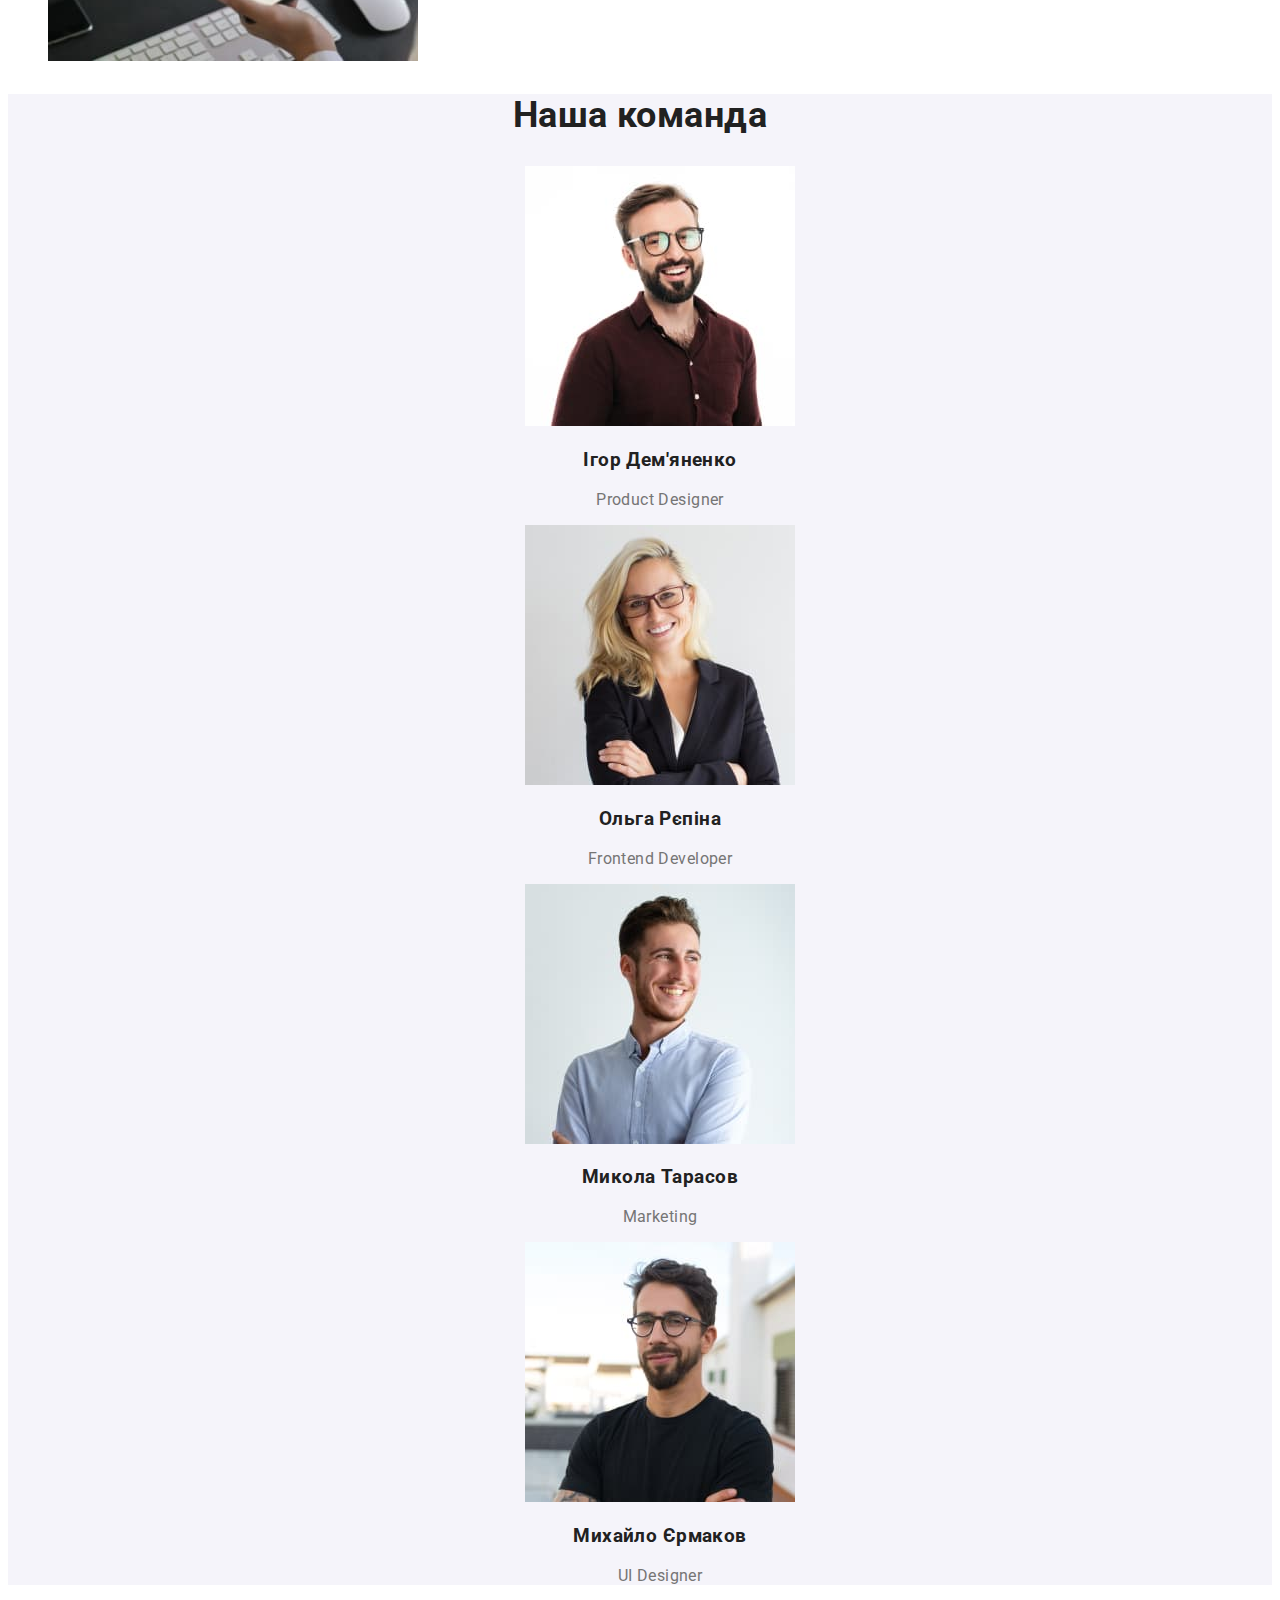
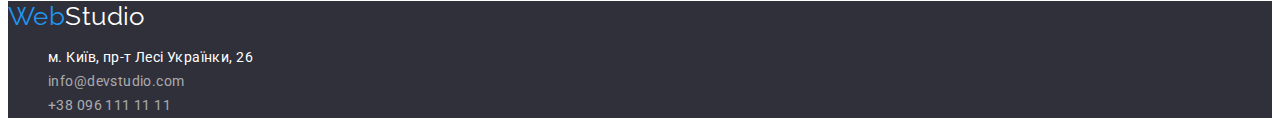
==== commit ef96bd0b: "ДЗ 2 повторна здача ментору" ====
--- a/index.html
+++ b/index.html
@@ -16,7 +16,7 @@
     <a href="/" class="logo link">Web<span class="header-logo">Studio</span></a>
     <nav class="header-nav">
     <ul class="list">
-        <li><a href="/" class="link">Студія</a></li>
+        <li><a href="/" class="activ-link">Студія</a></li>
         <li><a href="./portfolio.html" class="link">Портфоліо</a></li>
         <li><a href="/" class="link">Контакти</a></li>
     </ul>
@@ -32,7 +32,7 @@
             <button type="button" class="hero-button">Замовити послугу</button>
         </section>
         <section class="features">
-            <h2 class="features title">Особливості</h2>
+            <h2 class="features title"></h2>
             <ul class="list">
                 <li>
                     <h3 class="features-title">УВАГА ДО ДЕТАЛЕЙ</h3>
@@ -61,27 +61,29 @@
             </ul>
          </section>
         <section class="team">
-         <h2 class="ourteam title">Наша команда</h2>
-         <ul class="team-list">
-            <li><img class="team-img" src="images/team1.jpg" alt="Ігор Дем'яненко" width="270">
-                <h3 class="team-title">Ігор Дем'яненко</h3>
-                <p class="team-text">Product Designer</p>
-            </li>
-            <li>
-                <img class="team-img" src="images/team2.jpg" alt="Ольга Рєпіна" width="270">
+            <h2 class="team title">Наша команда</h2>
+            <ul class="team list">
+               <li>
+                   <img class="team-img" src="images/team1.jpg" alt="Ігор Дем'яненко" width="270">
+                   <h3 class="team-title">Ігор Дем'яненко</h3>
+                   <p class="team-text">Product Designer</p>
+               </li>
+               <li>
+                   <img class="team-img" src="images/team2.jpg" alt="Ольга Рєпіна" width="270">
                 <h3 class="team-title">Ольга Рєпіна</h3>
                 <p class="team-text" >Frontend Developer</p>
-            </li>
-            <li>
-                <img class="team-img" src="images/team3.jpg" alt="Микола Тарасов" width="270">
-                <h3 class="team-title">Микола Тарасов</h3>
-                <p class="team-text">Marketing</p>
-            </li>
-            <li><img class="team-img" src="images/team4.jpg" alt="Михайло Єрмаков" width="270">
-                <h3 class="team-title">Михайло Єрмаков</h3>
-                <p class="team-text">UI Designer</p>
-            </li>
-         </ul>    
+               </li>
+               <li>
+                    <img class="team-img" src="images/team3.jpg" alt="Микола Тарасов" width="270">
+                    <h3 class="team-title">Микола Тарасов</h3>
+                    <p class="team-text">Marketing</p>
+                </li>
+                <li>
+                    <img class="team-img" src="images/team4.jpg" alt="Михайло Єрмаков" width="270">
+                    <h3 class="team-title">Михайло Єрмаков</h3>
+                    <p class="team-text">UI Designer</p>
+                </li>
+            </ul>    
         </section>
     </main>
     <footer class="footer">
--- a/css/styles.css
+++ b/css/styles.css
@@ -9,9 +9,9 @@
 
 
 body{
+    font-family: "Roboto",sans-serif;
     font-size: 14px;
     letter-spacing: 0.03em;
-    font-family: "Roboto",sans-serif;
     background-color:var(--primary-bg-color);
     color:var(--title-text-color);
 }
@@ -24,6 +24,9 @@
 .list .link:hover,
 .list .link:focus{
     color:var(--accent-color);
+}
+.studio:active{
+    color: tomato;
 }
 
 .list{
@@ -41,11 +44,16 @@
 }
 .logo:hover,
 .logo:focus{
-    color: #2196F3;
+    color:var(--accent-color);
 }
-
-
-
+.activ-link { 
+    text-decoration: none;
+    font-size: 14px;
+    line-height: 1.14;
+    letter-spacing: 0.02em;
+    color: var(--accent-color);
+    background-color: var(--primary-bg-color);
+}
 
 .header-nav .link{
     line-height: 1.14;
@@ -81,19 +89,28 @@
         align-items: center;
         text-align: center;
         letter-spacing: 0.06em;
-        background: #2196F3;
+        background: var(--accent-color);
         color: var(--primary-bg-color);
 }
+.hero-button:hover,
+.hero-button:focus{
+    color: var(--accent-color);
+    background-color: var(--primary-bg-color);
+}
+
+
 
 .features-title{
-        text-transform: uppercase;
-        color: var(--title-text-color);
+    line-height: 1.14;
+    text-transform: uppercase;
+    color: var(--title-text-color);
 }
 .features-text{
-        line-height: 1.71;
-        color:var(--primary-text-color);
+    line-height: 1.71;
+    color:var(--primary-text-color);
 }
-.work-title{
+.features .title,
+.work .title{
         font-size: 36px;
         line-height: 1.17;
         text-align: center;
@@ -102,35 +119,28 @@
 .team{
     background: #F5F4FA;
 }
-
-.ourteam-title{
+.team .title{
     font-size: 36px;
     line-height: 1.17;
     text-align: center;
     color: var(--title-text-color);
 }
-.team-list{
-    background: #FFFFFF;
-}
 
-.team-title{
+.team .list{
         font-size: 16px;
         line-height: 1.19;
-        color: var(--title-text-color);
-        background: #FFFFFF;
+        text-align: center;
+        color:var(--primary-text-color);
+       
 }
-.team-text{
-        line-height: 1.19;
-        text-align: center;
-        letter-spacing: 0.03em;
-        color:var(--primary-text-color);
-}
-.footer{
-    background: var(--secondary-bg-color);
-    font-style: normal;
+.team-title{
+    color: var(--title-text-color);
 }
 
 
+.footer{
+    background: var(--secondary-bg-color);
+}
 
 .footer-logo{
     color:var(--primary-bg-color);
@@ -144,6 +154,9 @@
         line-height: 1.71;
         color: rgba(255, 255, 255, 0.6);
  }
+
+
+
  
  .filter-button{
     font-size: 16px;
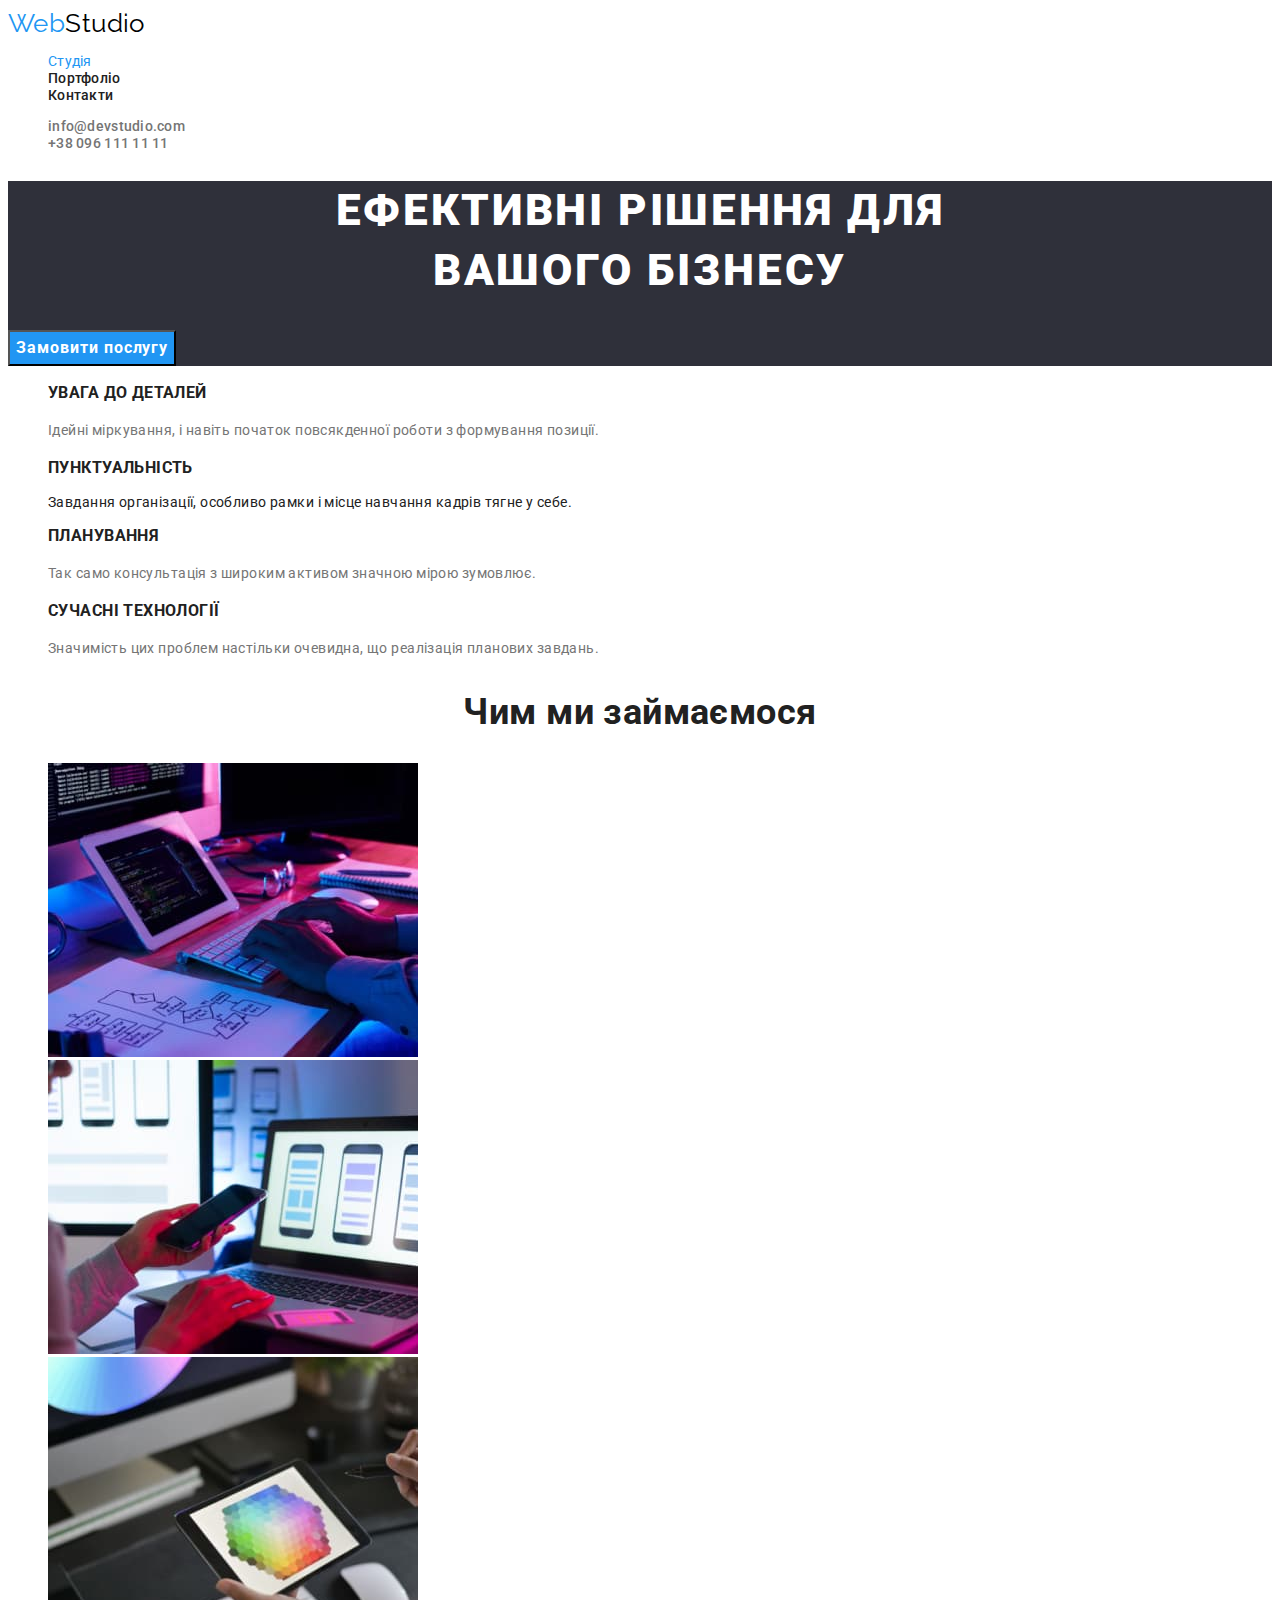
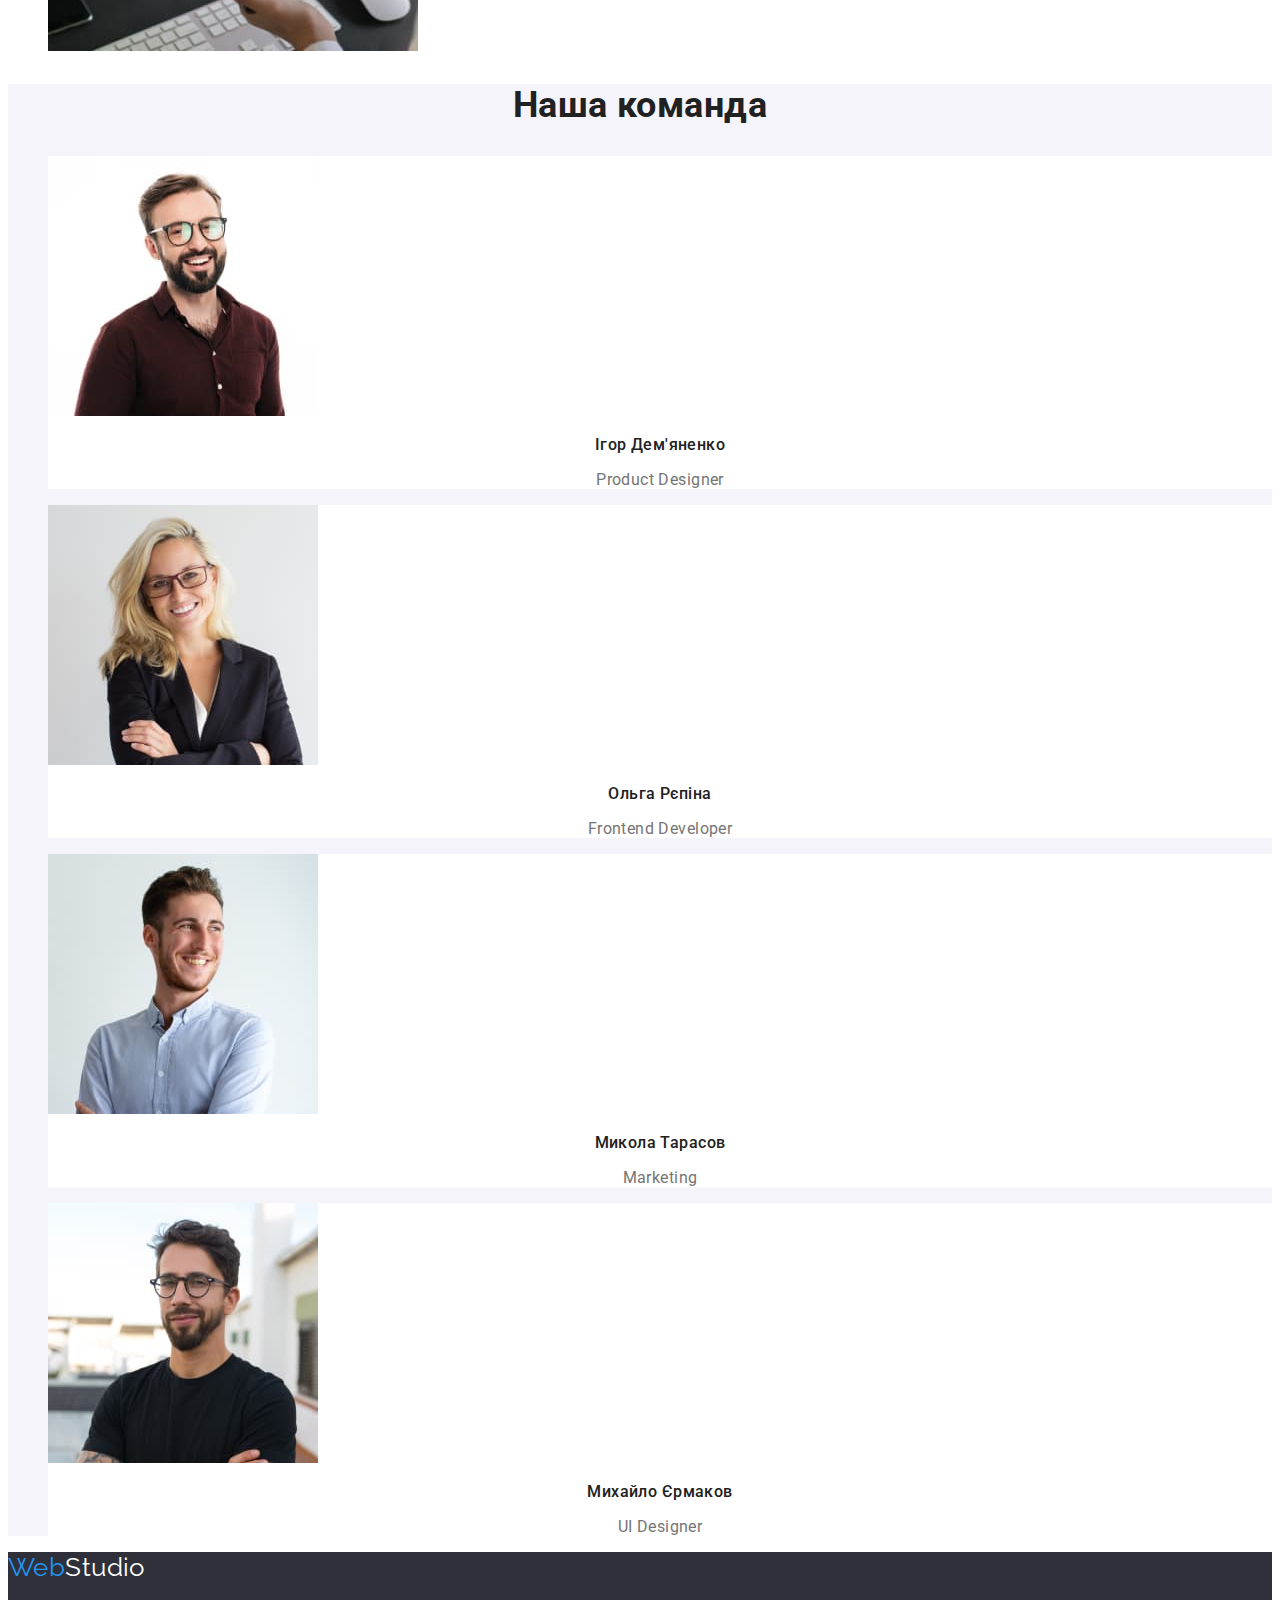
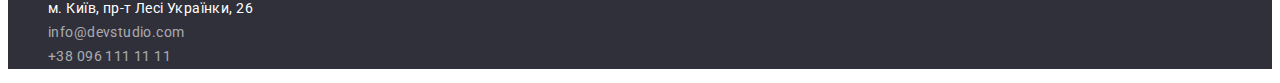
==== commit 416a85d6: "ДЗ 2 доопрацьоване 2" ====
--- a/index.html
+++ b/index.html
@@ -63,22 +63,22 @@
         <section class="team">
             <h2 class="team title">Наша команда</h2>
             <ul class="team list">
-               <li>
+               <li class="card">
                    <img class="team-img" src="images/team1.jpg" alt="Ігор Дем'яненко" width="270">
                    <h3 class="team-title">Ігор Дем'яненко</h3>
                    <p class="team-text">Product Designer</p>
                </li>
-               <li>
+               <li class="card">
                    <img class="team-img" src="images/team2.jpg" alt="Ольга Рєпіна" width="270">
                 <h3 class="team-title">Ольга Рєпіна</h3>
                 <p class="team-text" >Frontend Developer</p>
                </li>
-               <li>
+               <li class="card">
                     <img class="team-img" src="images/team3.jpg" alt="Микола Тарасов" width="270">
                     <h3 class="team-title">Микола Тарасов</h3>
                     <p class="team-text">Marketing</p>
                 </li>
-                <li>
+                <li class="card">
                     <img class="team-img" src="images/team4.jpg" alt="Михайло Єрмаков" width="270">
                     <h3 class="team-title">Михайло Єрмаков</h3>
                     <p class="team-text">UI Designer</p>
--- a/css/styles.css
+++ b/css/styles.css
@@ -56,25 +56,27 @@
 }
 
 .header-nav .link{
+    font-weight: 500;
+    font-size: 14px;
     line-height: 1.14;
     letter-spacing: 0.02em;
-    color:var(--title-text-color);
-}
-.mailto .link{
+    color: var(--title-text-color);
+}
+
+.mailto,
+.tel {
+    font-weight: 500;
     line-height: 1.14;
     letter-spacing: 0.02em;
     color:var(--primary-text-color);
 }
-.tel .link{
-    line-height: 1.14;
-    letter-spacing: 0.02em;
-    color:var(--primary-text-color);
-}
+
 
 .hero{
     background:var(--secondary-bg-color);
 }
 .hero-title{
+    font-weight: 900;
         font-size: 44px;
         line-height: 1.36;
         text-align: center;
@@ -83,6 +85,9 @@
         color: var(--primary-bg-color);
 }
 .hero-button{
+        cursor: pointer;
+        font-family: inherit;
+        font-weight: 700;
         font-size: 16px;
         line-height: 1.88;
         display: flex;
@@ -101,6 +106,7 @@
 
 
 .features-title{
+    font-weight: 700;
     line-height: 1.14;
     text-transform: uppercase;
     color: var(--title-text-color);
@@ -109,33 +115,38 @@
     line-height: 1.71;
     color:var(--primary-text-color);
 }
-.features .title,
-.work .title{
+
+.work .title,
+.team .title{
+    font-weight: 700;
         font-size: 36px;
         line-height: 1.17;
         text-align: center;
         color: var(--title-text-color);
 }
+.card{
+background:var(--primary-bg-color);
+}
+
 .team{
     background: #F5F4FA;
 }
-.team .title{
-    font-size: 36px;
-    line-height: 1.17;
-    text-align: center;
-    color: var(--title-text-color);
-}
-
-.team .list{
+
+
+.team-title{
+    font-weight: 500;
         font-size: 16px;
         line-height: 1.19;
         text-align: center;
-        color:var(--primary-text-color);
-       
-}
-.team-title{
-    color: var(--title-text-color);
-}
+        color:var(--title-text-color);
+}
+.team-text{
+font-size: 16px;
+line-height: 1.19;
+text-align: center;
+color:var(--primary-text-color);
+}
+
 
 
 .footer{
@@ -159,6 +170,9 @@
 
  
  .filter-button{
+    cursor: pointer;
+    font-family: inherit;
+    font-weight: 500;
     font-size: 16px;
     line-height: 1.62;
     text-align: center;
@@ -168,10 +182,6 @@
  
  .filter-button:hover,
  .filter-button:focus{
-        font-size: 16px;
-        line-height: 1.62;
-        text-align: center;
-
         background: var(--accent-color);
         color: var(--primary-bg-color);
  }
@@ -180,6 +190,7 @@
     background: var(--primary-bg-color);
 }
 .projects-title{
+    font-weight: 700;
         font-size: 18px;
         line-height: 2.0;
         letter-spacing: 0.06em;
@@ -189,6 +200,10 @@
 .projects-text{
         font-size: 16px;
         line-height: 1.88;
-        background: var(--primary-bg-color);
         color:var(--primary-text-color);
+}
+.project{
+    
+    background: var(--primary-bg-color);
+    border: 1px solid #EEEEEE;
 }